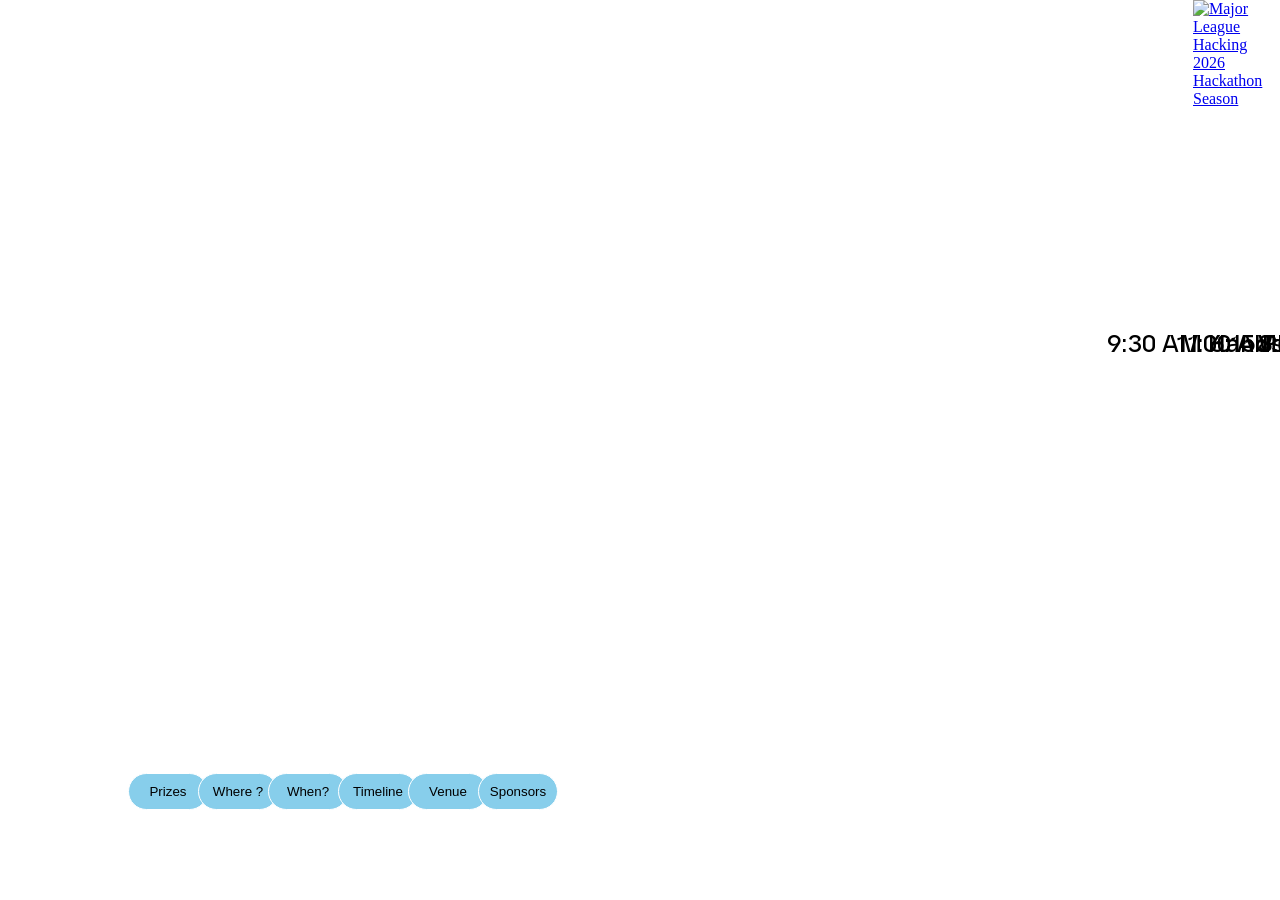
==== index.html @ 46139221 "added times" ====
<!DOCTYPE html>
<html lang="en">
<head>
    <meta charset="UTF-8">
    <meta name="viewport" content="width=device-width, initial-scale=1.0">
    <title>MLH-HackDays</title>
    <link rel="stylesheet" href="style.css">
    <script src="script.js" defer></script>
    <link rel="shortcut icon" href="https://static.mlh.io/brand-assets/logo/official/mlh-logo-color.svg?_gl=1*cd0fxx*_ga*MTg0NjUyNTQwNy4xNzgwOTAwMDUx*_ga_E5KT6TC4TK*czE3ODIxMjE1NDAkbzQkZzAkdDE3ODIxMjE1NDAkajYwJGwwJGgw" type="image/x-icon">
</head>
<body>
    <main>
        <a id="mlh-trust-badge" href="https://mlh.io/na?utm_source=na-hackathon&utm_medium=TrustBadge&utm_campaign=2026-season&utm_content=white" target="_blank"><img src="https://logged-assets.s3.amazonaws.com/trust-badge/2026/mlh-trust-badge-2026-white.svg" alt="Major
  League Hacking 2026 Hackathon Season"></a>
        <section class="hero">
            <img id="wave" draggable="false" src="https://cdn.hackclub.com/019ef092-b8a6-74cb-b68a-35da92efc331/Untitled%20design%20(46).png" alt="">
            <div>
                <img class="prize" id="prize1" draggable="false" src="https://cdn.hackclub.com/019eeedb-99a9-75cc-acb2-87827566a1e2/Untitled%20design%20(42).png" alt="">
                <img class="prize" id="prize2" draggable="false" src="https://cdn.hackclub.com/019eeee9-6aa2-7ae9-b167-2356a062b226/Untitled%20design%20(43).png" alt="">
                <img class="prize" id="prize3" draggable="false" src="https://cdn.hackclub.com/019eeefd-c16a-7abc-9abd-34010ee9027a/Untitled%20design%20(44).png" alt="">
                <img class="prize" id="prize4" draggable="false" src="https://encrypted-tbn0.gstatic.com/images?q=tbn:ANd9GcTsp3_Ul7qAlXveQR6tA0EY5-ENtXojD7MYEfL1-CY7euwfDaxRMIoM8QjL&s=10" alt="">
            </div>
            <div class="imagecont">
                <img id="gm" draggable="false" src="https://cdn.hackclub.com/019eeeb0-94a5-7683-8135-99974b6082a9/Untitled%20design%20(40).png" alt="">
                <img id="logo" draggable="false" src="https://cdn.hackclub.com/019eeeae-66c0-781a-bd4b-c4626b7a6d1d/Untitled%20design%20(39).png" alt="">
                <img id="rocket" draggable="false" src="https://cdn.hackclub.com/019eee8e-8524-74a7-8c67-bd4921bf2763/Untitled%20design%20(38).png" alt="">
            </div>
            <button id="prizee">Prizes</button>
            <img id="indiagate" draggable="false" src="https://cdn.hackclub.com/019ef064-2eaa-7acf-856e-459a50cb17a0/Untitled%20design%20(45).png" alt="">
            <button id="where">Where ?</button>
            <div id="tim">
                <img id="timel" draggable="false" src="https://cdn.hackclub.com/019f0d61-dbfe-746f-84b0-63f5151431d0/Untitled%20design%20(48).png" alt="">
                <p id="time1" >Time</p>
                <h2 id="when1">25 July</h2>
            </div>
            <H2 id="timo" >Timeline</H2>
            <img id="cam" draggable="false" src="https://cdn.hackclub.com/019f0f23-8009-72f4-b2dc-26cdacdec744/Untitled%20design%20(50).png" alt="">

            <p id="timo1" >8:00 AM	Check-in and registration</p>
            <p id="timo2" >9:00 AM	Opening ceremony</p>
            <p id="timo3" >9:30 AM	Hands-on coding session with Google Gemini tools</p>
            <p id="timo4" >11:00 AM	Team formation and problem selection</p>
            <p id="timo5" >11:30 AM	Hacking begins</p>
            <p id="timo6" >1:30 PM	Lunch break</p>
            <p id="timo7" >2:00 PM	Hacking resumes</p>
            <p id="timo8" >4:30 PM	Mentor support round</p>
            <p id="timo9" >6:00 PM	Final submissions</p>
            <p id="timo10" >6:15 PM	Project presentations and judging</p>
            <p id="timo11" >7:00 PM	Prize ceremony</p>
            <p id="timo12" >7:30 PM	Closing</p>


            <button id="when">When?</button>
            <button id="timeline">Timeline</button>
            <button id="venue">Venue</button>
            <button id="sponsors">Sponsors</button>

            
        </section>
    </main>
</body>
</html>
---- style.css ----
.hero {
    position: relative;
}
#logo {
    width:490px;
}
#mlh-trust-badge {
    position: fixed;
    top: 0;
    right: 7px;
    width: 80px;
    display: inline-block;
    animation: down 2s;
    
}

body {
    background-image: url("https://cdn.hackclub.com/019eee8a-e443-77d2-8e6f-483c98341293/Untitled%20design%20(37).png");
}

#rocket {
    width: 70px;
    rotate: 27deg;
    position: absolute;
    bottom: -13px;
    right: 10px;
    animation:move 3s infinite;

}

.imagecont {
    position:fixed;
    top: 45vh;
    transform: translateY(-50%);
    left: 15vw;
    position: relative;
    display: inline-block;
}

@keyframes move {
    0% {
        transform: translateX(30%);
    }
    50% {
        transform: translateY(40%);
    }
    100% {
        transform: translateX(30%);
    }
}

#gm {
    width: 120px;
    position: absolute;
    top: 35px;
    left: 18px;
    animation: rot 3s infinite;
    
}

@keyframes rot {
    0% {
        rotate: 0;
    }
    100% {
        rotate: 360deg;
    }
}

@keyframes down {
    0% {
        transform: translateY(-100%);
    }
    100% {
        transform: translateY(0);
    }
}

.prize {
    position: fixed;
    width: 170px;
    display: inline-block;
    user-select: none;
    touch-action: none;
    cursor: grab;
    transition: 1s;
}

.prize:active {
    cursor: grabbing;
}

#prize1 {
    top: 2px;
    right: 400px;
}
#prize2 {
    top: 21vh;
    right: 220px;
    transition: 1s;
}
#prize3 {
    top: 48vh;
    right: 220px;
    transition: 1s;
}
#prize4 {
    top: 75vh;
    right: 400px;
}
#prizee {
    position: fixed;
    left: 10%;
    bottom: 10%
}

#where {
    position: fixed;
    left: calc(10% + 70px);
    bottom: 10%
}

#when {
    position: fixed;
    left: calc(10% + 140px);
    bottom: 10%
}
#timeline {
    position: fixed;
    left: calc(10% + 210px);
    bottom: 10%
}
#venue {
    position: fixed;
    left: calc(10% + 280px);
    bottom: 10%
}
#sponsors {
    position: fixed;
    left: calc(10% + 350px);
    bottom: 10%
}


button {
    padding: 10px;
    border-radius: 20px;
    width: 80px;
    background-color: skyblue;
    border: 1px solid rgb(255, 255, 255);
}
button:hover {
    cursor:pointer;
    background-color: white;
    border: 0.00001px solid rgb(209, 209, 209);
    color: black;
}




#prize2.right {
    right: 2vw;
}
#prize3.right {
    right: 2vw;
}
#prize1.rig1 {
    right: 15vw
}
#prize4.rig1 {
    right: 15vw
}


#indiagate {
    width: 300px;
    position: fixed;
    right: -20vw;
    top: 23vh;
    transition: 1s;
}

#indiagate.add {
    right:20vw
}

@keyframes aniir {
    0% {
        position: fixed;
        right: 20vw;
        top: 23vh;
    }
    100% {
        position: fixed;
        right: -20vw;
        top: 23vh;
    }
}



#wave {
    position: fixed;
    top: 0;
    left: 0;
    animation: waveani 2s;
}

@keyframes waveani {
    0% {
        position: fixed;
        top: -20vh;
        left: -20vw;   
    }
    100% {
        position: fixed;
        top: 0;
        left: 0;   
    }
}

@keyframes newwaveani {
    0% {
        position: fixed;
        top: 0;
        left: 0;    
    }
    50% {
        position: fixed;
        top: -20vh;
        left: -20vw;    
    }
    100% {
        position: fixed;
        top: 0;
        left: 0; 
    }
}

.wavenew {
    animation: newwaveani 2s;
}

#timel{
    width: 300px;
    position: fixed;
    right: -25vw;
    top: 23vh;
    transition: 1s;
}

#timel.show {
    right: 20vw;
}
#time1{
    position: fixed;
    right: calc(-25vw + 140px);
    top: calc(23vh + 130px);
    transform: translateX(50%);
    
    transition: 1s;
}

#time1.show {
    right: calc(20vw + 140px);
    top: calc(23vh + 145px);
}
        @font-face {
        font-family: safiro;
        src: url(assets/safiro-medium-webfont.ttf)format("truetype");
        font-display: swap
    }

    p {
        font-family: safiro,safiro Fallback;
        user-select: none;
       font-size: 25px;
        margin-bottom: 0;
        color: black;
       
    }
    @font-face {
        font-family: safiro1;
        src: url(assets/safiro-medium-webfont.ttf)format("truetype");
        font-display: swap
    }
    h2 {
        font-family: safiro1,safiro Fallback;
        user-select: none;
       font-size: 50px;
        margin-bottom: 0;
        color: black;
        font-weight: 800;

       
    }
#when1{
    position: fixed;
    right: calc(-25vw + 140px);
    top: calc(23vh + 100px);
    transform: translateX(50%);
    
    transition: 1s;
}

#when1.show {
    right: calc(20vw + 140px);
    top: calc(23vh + 60px);
}

#timo{
    position: fixed;
    right: calc(-25vw + 140px);
    top: calc(23vh + 100px);
    transform: translateX(50%);
    
    transition: 1s;
}

#timo.show {
    right: calc(20vw + 140px);
    top: calc(7vh);
}

#prize2.dis {
    right: calc(-25vw + 140px);
}
#prize3.dis {
    right: calc(-25vw + 140px);
}
#prize1.dis {
    right: calc(-25vw + 140px);
}
#prize4.dis {
    right: calc(-25vw + 140px);
}

#cam{
    position: fixed;
    right: calc(-25vw + 140px);
    top: calc(23vh + 130px);
    transform: translateX(50%);
    width: 70px;
    transition: 1s;
}

#cam.show {
    right: calc(20vw + 230px);
    top: calc(13vh);
    rotate: -45deg;
}
#timo1 {
    position: fixed;
    right: calc(-25vw + 140px);
    top: calc(23vh + 100px);
    transform: translateX(50%);
    
    transition: 1s;
}
#timo1.show {
    right: calc(20vw + 140px);
    top: calc(20vh);

}
#timo2 {
    position: fixed;
    right: calc(-25vw + 140px);
    top: calc(23vh + 100px);
    transform: translateX(50%);
    
    transition: 1s;
}
#timo2.show {
    right: calc(20vw + 140px);
    top: calc(20vh);

}
#timo3 {
    position: fixed;
    right: calc(-25vw + 140px);
    top: calc(23vh + 100px);
    transform: translateX(50%);
    
    transition: 1s;
}
#timo3.show {
    right: calc(20vw + 140px);
    top: calc(20vh);

}
#timo4 {
    position: fixed;
    right: calc(-25vw + 140px);
    top: calc(23vh + 100px);
    transform: translateX(50%);
    
    transition: 1s;
}
#timo4.show {
    right: calc(20vw + 140px);
    top: calc(20vh);

}
#timo5 {
    position: fixed;
    right: calc(-25vw + 140px);
    top: calc(23vh + 100px);
    transform: translateX(50%);
    
    transition: 1s;
}
#timo5.show {
    right: calc(20vw + 140px);
    top: calc(20vh);

}
#timo6 {
    position: fixed;
    right: calc(-25vw + 140px);
    top: calc(23vh + 100px);
    transform: translateX(50%);
    
    transition: 1s;
}
#timo6.show {
    right: calc(20vw + 140px);
    top: calc(20vh);

}
#timo7 {
    position: fixed;
    right: calc(-25vw + 140px);
    top: calc(23vh + 100px);
    transform: translateX(50%);
    
    transition: 1s;
}
#timo7.show {
    right: calc(20vw + 140px);
    top: calc(20vh);

}
#timo8 {
    position: fixed;
    right: calc(-25vw + 140px);
    top: calc(23vh + 100px);
    transform: translateX(50%);
    
    transition: 1s;
}
#timo8.show {
    right: calc(20vw + 140px);
    top: calc(20vh);

}
#timo9 {
    position: fixed;
    right: calc(-25vw + 140px);
    top: calc(23vh + 100px);
    transform: translateX(50%);
    
    transition: 1s;
}
#timo9.show {
    right: calc(20vw + 140px);
    top: calc(20vh);

}
#timo10 {
    position: fixed;
    right: calc(-25vw + 140px);
    top: calc(23vh + 100px);
    transform: translateX(50%);
    
    transition: 1s;
}
#timo10.show {
    right: calc(20vw + 140px);
    top: calc(20vh);

}
#timo11 {
    position: fixed;
    right: calc(-25vw + 140px);
    top: calc(23vh + 100px);
    transform: translateX(50%);
    
    transition: 1s;
}
#timo11.show {
    right: calc(20vw + 140px);
    top: calc(20vh);

}
#timo12 {
    position: fixed;
    right: calc(-25vw + 140px);
    top: calc(23vh + 100px);
    transform: translateX(50%);
    
    transition: 1s;
}
#timo12.show {
    right: calc(20vw + 140px);
    top: calc(20vh);

}
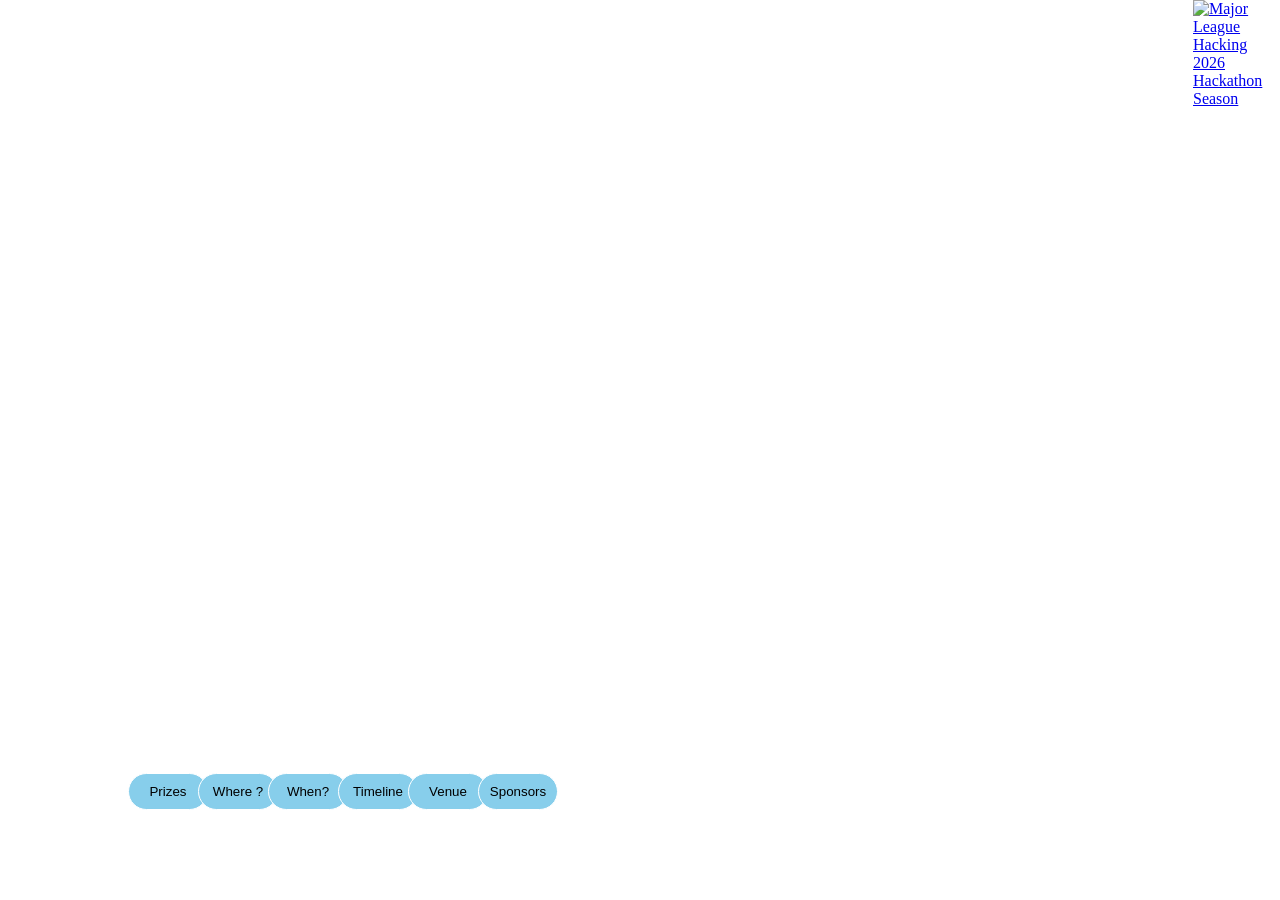
==== commit 62576e33: "centered timeline" ====
--- a/index.html
+++ b/index.html
@@ -38,14 +38,14 @@
 
             <p id="timo1" >8:00 AM	Check-in and registration</p>
             <p id="timo2" >9:00 AM	Opening ceremony</p>
-            <p id="timo3" >9:30 AM	Hands-on coding session with Google Gemini tools</p>
-            <p id="timo4" >11:00 AM	Team formation and problem selection</p>
+            <p id="timo3" >9:30 AM	Hands-on Google Gemini tools</p>
+            <p id="timo4" >11:00 AM	Team formation</p>
             <p id="timo5" >11:30 AM	Hacking begins</p>
             <p id="timo6" >1:30 PM	Lunch break</p>
             <p id="timo7" >2:00 PM	Hacking resumes</p>
             <p id="timo8" >4:30 PM	Mentor support round</p>
             <p id="timo9" >6:00 PM	Final submissions</p>
-            <p id="timo10" >6:15 PM	Project presentations and judging</p>
+            <p id="timo10" >6:15 PM	Project presentations</p>
             <p id="timo11" >7:00 PM	Prize ceremony</p>
             <p id="timo12" >7:30 PM	Closing</p>
 
--- a/style.css
+++ b/style.css
@@ -319,7 +319,7 @@
 }
 
 #timo.show {
-    right: calc(20vw + 140px);
+    right: calc(15vw + 140px);
     top: calc(7vh);
 }
 
@@ -346,163 +346,163 @@
 }
 
 #cam.show {
-    right: calc(20vw + 230px);
+    right: calc(15vw + 230px);
     top: calc(13vh);
     rotate: -45deg;
 }
 #timo1 {
     position: fixed;
-    right: calc(-25vw + 140px);
+    right: calc(-40vw + 140px);
     top: calc(23vh + 100px);
     transform: translateX(50%);
     
     transition: 1s;
 }
 #timo1.show {
-    right: calc(20vw + 140px);
+    right: calc(15vw + 140px);
     top: calc(20vh);
 
 }
 #timo2 {
     position: fixed;
-    right: calc(-25vw + 140px);
+    right: calc(-40vw + 140px);
     top: calc(23vh + 100px);
     transform: translateX(50%);
     
     transition: 1s;
 }
 #timo2.show {
-    right: calc(20vw + 140px);
-    top: calc(20vh);
+    right: calc(15vw + 140px);
+    top: calc(25vh);
 
 }
 #timo3 {
     position: fixed;
-    right: calc(-25vw + 140px);
+    right: calc(-40vw + 140px);
     top: calc(23vh + 100px);
     transform: translateX(50%);
     
     transition: 1s;
 }
 #timo3.show {
-    right: calc(20vw + 140px);
-    top: calc(20vh);
+    right: calc(15vw + 140px);
+    top: calc(30vh);
 
 }
 #timo4 {
     position: fixed;
-    right: calc(-25vw + 140px);
+    right: calc(-40vw + 140px);
     top: calc(23vh + 100px);
     transform: translateX(50%);
     
     transition: 1s;
 }
 #timo4.show {
-    right: calc(20vw + 140px);
-    top: calc(20vh);
+    right: calc(15vw + 140px);
+    top: calc(35vh);
 
 }
 #timo5 {
     position: fixed;
-    right: calc(-25vw + 140px);
+    right: calc(-40vw + 140px);
     top: calc(23vh + 100px);
     transform: translateX(50%);
     
     transition: 1s;
 }
 #timo5.show {
-    right: calc(20vw + 140px);
-    top: calc(20vh);
+    right: calc(15vw + 140px);
+    top: calc(40vh);
 
 }
 #timo6 {
     position: fixed;
-    right: calc(-25vw + 140px);
+    right: calc(-40vw + 140px);
     top: calc(23vh + 100px);
     transform: translateX(50%);
     
     transition: 1s;
 }
 #timo6.show {
-    right: calc(20vw + 140px);
-    top: calc(20vh);
+    right: calc(15vw + 140px);
+    top: calc(45vh);
 
 }
 #timo7 {
     position: fixed;
-    right: calc(-25vw + 140px);
+    right: calc(-40vw + 140px);
     top: calc(23vh + 100px);
     transform: translateX(50%);
     
     transition: 1s;
 }
 #timo7.show {
-    right: calc(20vw + 140px);
-    top: calc(20vh);
+    right: calc(15vw + 140px);
+    top: calc(50vh);
 
 }
 #timo8 {
     position: fixed;
-    right: calc(-25vw + 140px);
+    right: calc(-40vw + 140px);
     top: calc(23vh + 100px);
     transform: translateX(50%);
     
     transition: 1s;
 }
 #timo8.show {
-    right: calc(20vw + 140px);
-    top: calc(20vh);
+    right: calc(15vw + 140px);
+    top: calc(55vh);
 
 }
 #timo9 {
     position: fixed;
-    right: calc(-25vw + 140px);
+    right: calc(-40vw + 140px);
     top: calc(23vh + 100px);
     transform: translateX(50%);
     
     transition: 1s;
 }
 #timo9.show {
-    right: calc(20vw + 140px);
-    top: calc(20vh);
+    right: calc(15vw + 140px);
+    top: calc(60vh);
 
 }
 #timo10 {
     position: fixed;
-    right: calc(-25vw + 140px);
+    right: calc(-40vw + 140px);
     top: calc(23vh + 100px);
     transform: translateX(50%);
     
     transition: 1s;
 }
 #timo10.show {
-    right: calc(20vw + 140px);
-    top: calc(20vh);
+    right: calc(15vw + 140px);
+    top: calc(65vh);
 
 }
 #timo11 {
     position: fixed;
-    right: calc(-25vw + 140px);
+    right: calc(-40vw + 140px);
     top: calc(23vh + 100px);
     transform: translateX(50%);
     
     transition: 1s;
 }
 #timo11.show {
-    right: calc(20vw + 140px);
-    top: calc(20vh);
+    right: calc(15vw + 140px);
+    top: calc(70vh);
 
 }
 #timo12 {
     position: fixed;
-    right: calc(-25vw + 140px);
+    right: calc(-40vw + 140px);
     top: calc(23vh + 100px);
     transform: translateX(50%);
     
     transition: 1s;
 }
 #timo12.show {
-    right: calc(20vw + 140px);
-    top: calc(20vh);
+    right: calc(15vw + 140px);
+    top: calc(75vh);
 
 }
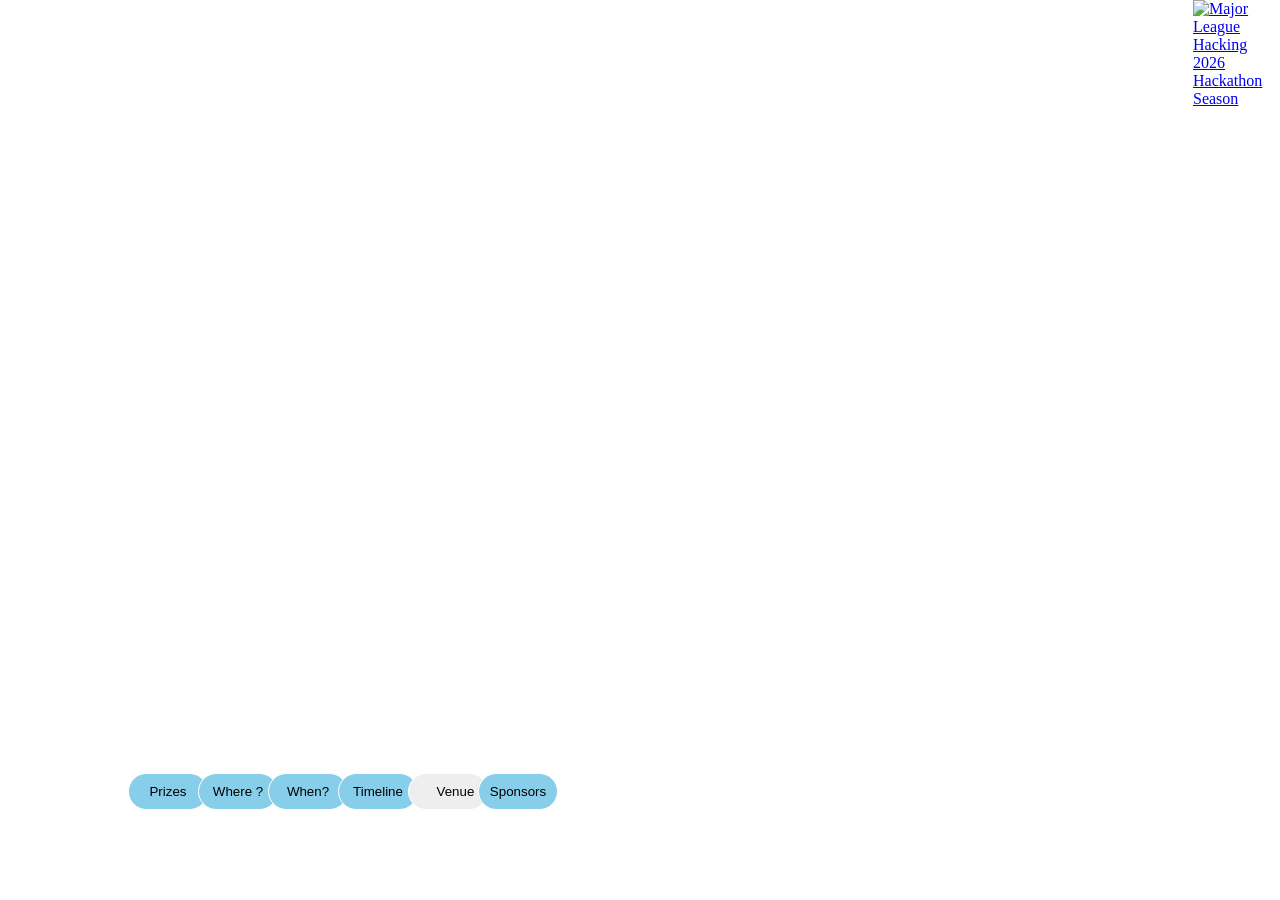
==== commit fffb28af: "added sponsorship images" ====
--- a/index.html
+++ b/index.html
@@ -9,31 +9,8 @@
     <link rel="shortcut icon" href="https://static.mlh.io/brand-assets/logo/official/mlh-logo-color.svg?_gl=1*cd0fxx*_ga*MTg0NjUyNTQwNy4xNzgwOTAwMDUx*_ga_E5KT6TC4TK*czE3ODIxMjE1NDAkbzQkZzAkdDE3ODIxMjE1NDAkajYwJGwwJGgw" type="image/x-icon">
 </head>
 <body>
-    <main>
-        <a id="mlh-trust-badge" href="https://mlh.io/na?utm_source=na-hackathon&utm_medium=TrustBadge&utm_campaign=2026-season&utm_content=white" target="_blank"><img src="https://logged-assets.s3.amazonaws.com/trust-badge/2026/mlh-trust-badge-2026-white.svg" alt="Major
-  League Hacking 2026 Hackathon Season"></a>
-        <section class="hero">
-            <img id="wave" draggable="false" src="https://cdn.hackclub.com/019ef092-b8a6-74cb-b68a-35da92efc331/Untitled%20design%20(46).png" alt="">
-            <div>
-                <img class="prize" id="prize1" draggable="false" src="https://cdn.hackclub.com/019eeedb-99a9-75cc-acb2-87827566a1e2/Untitled%20design%20(42).png" alt="">
-                <img class="prize" id="prize2" draggable="false" src="https://cdn.hackclub.com/019eeee9-6aa2-7ae9-b167-2356a062b226/Untitled%20design%20(43).png" alt="">
-                <img class="prize" id="prize3" draggable="false" src="https://cdn.hackclub.com/019eeefd-c16a-7abc-9abd-34010ee9027a/Untitled%20design%20(44).png" alt="">
-                <img class="prize" id="prize4" draggable="false" src="https://encrypted-tbn0.gstatic.com/images?q=tbn:ANd9GcTsp3_Ul7qAlXveQR6tA0EY5-ENtXojD7MYEfL1-CY7euwfDaxRMIoM8QjL&s=10" alt="">
-            </div>
-            <div class="imagecont">
-                <img id="gm" draggable="false" src="https://cdn.hackclub.com/019eeeb0-94a5-7683-8135-99974b6082a9/Untitled%20design%20(40).png" alt="">
-                <img id="logo" draggable="false" src="https://cdn.hackclub.com/019eeeae-66c0-781a-bd4b-c4626b7a6d1d/Untitled%20design%20(39).png" alt="">
-                <img id="rocket" draggable="false" src="https://cdn.hackclub.com/019eee8e-8524-74a7-8c67-bd4921bf2763/Untitled%20design%20(38).png" alt="">
-            </div>
-            <button id="prizee">Prizes</button>
-            <img id="indiagate" draggable="false" src="https://cdn.hackclub.com/019ef064-2eaa-7acf-856e-459a50cb17a0/Untitled%20design%20(45).png" alt="">
-            <button id="where">Where ?</button>
-            <div id="tim">
-                <img id="timel" draggable="false" src="https://cdn.hackclub.com/019f0d61-dbfe-746f-84b0-63f5151431d0/Untitled%20design%20(48).png" alt="">
-                <p id="time1" >Time</p>
-                <h2 id="when1">25 July</h2>
-            </div>
-            <H2 id="timo" >Timeline</H2>
+    <div id="container" >
+                <H2 id="timo" >Timeline</H2>
             <img id="cam" draggable="false" src="https://cdn.hackclub.com/019f0f23-8009-72f4-b2dc-26cdacdec744/Untitled%20design%20(50).png" alt="">
 
             <p id="timo1" >8:00 AM	Check-in and registration</p>
@@ -48,14 +25,45 @@
             <p id="timo10" >6:15 PM	Project presentations</p>
             <p id="timo11" >7:00 PM	Prize ceremony</p>
             <p id="timo12" >7:30 PM	Closing</p>
-
+            
+            </div>
+    <main>
+        <a id="mlh-trust-badge" href="https://mlh.io/na?utm_source=na-hackathon&utm_medium=TrustBadge&utm_campaign=2026-season&utm_content=white" target="_blank"><img src="https://logged-assets.s3.amazonaws.com/trust-badge/2026/mlh-trust-badge-2026-white.svg" alt="Major
+  League Hacking 2026 Hackathon Season"></a>
+        <section class="hero">
+            <img id="wave" draggable="false" src="https://cdn.hackclub.com/019ef092-b8a6-74cb-b68a-35da92efc331/Untitled%20design%20(46).png" alt="">
+            <div>
+                <img class="prize" id="prize1" draggable="false" src="https://cdn.hackclub.com/019eeedb-99a9-75cc-acb2-87827566a1e2/Untitled%20design%20(42).png" alt="">
+                <img class="prize" id="prize2" draggable="false" src="https://cdn.hackclub.com/019eeee9-6aa2-7ae9-b167-2356a062b226/Untitled%20design%20(43).png" alt="">
+                <img class="prize" id="prize3" draggable="false" src="https://cdn.hackclub.com/019eeefd-c16a-7abc-9abd-34010ee9027a/Untitled%20design%20(44).png" alt="">
+                <img class="prize" id="prize4" draggable="false" src="https://encrypted-tbn0.gstatic.com/images?q=tbn:ANd9GcTsp3_Ul7qAlXveQR6tA0EY5-ENtXojD7MYEfL1-CY7euwfDaxRMIoM8QjL&s=10" alt="">
+            </div>
+            <div class="imagecont">
+                <img id="gm" draggable="false" src="https://cdn.hackclub.com/019eeeb0-94a5-7683-8135-99974b6082a9/Untitled%20design%20(40).png" alt="">
+                <img id="logo" draggable="false" src="https://cdn.hackclub.com/019f2399-c62f-7247-80e5-91ad5db47136/Untitled%20design%20(71).png" alt="">
+                <img id="rocket" draggable="false" src="https://cdn.hackclub.com/019eee8e-8524-74a7-8c67-bd4921bf2763/Untitled%20design%20(38).png" alt="">
+            </div>
+            <button id="prizee">Prizes</button>
+            <img id="indiagate" draggable="false" src="https://cdn.hackclub.com/019ef064-2eaa-7acf-856e-459a50cb17a0/Untitled%20design%20(45).png" alt="">
+            <button id="where">Where ?</button>
+            <div id="tim">
+                <img id="timel" draggable="false" src="https://cdn.hackclub.com/019f0d61-dbfe-746f-84b0-63f5151431d0/Untitled%20design%20(48).png" alt="">
+                <p id="time1" >Time</p>
+                <h2 id="when1">25 July</h2>
+            </div>
+            <div>
+                <a id="spon1" href=""><img src="https://cdn.hackclub.com/019f23aa-58f0-778e-b4d5-b108d7e51995/Untitled%20design%20(75).png" alt=""></a>
+                <a id="spon2" href=""><img src="https://cdn.hackclub.com/019f23af-f2b3-74a6-a704-25cddbd864e2/Untitled%20design%20(74).png" alt=""></a>
+                <a id="spon3" href=""><img src="https://cdn.hackclub.com/019f23b1-0a78-7ecb-872f-76123890d0c8/Untitled%20design%20(73).png" alt=""></a>
+                <a id="spon4" href=""><img src="https://cdn.hackclub.com/019f23bd-4899-773a-ab8c-13eb3279e364/Untitled%20design%20(76).png" alt=""></a>
+            </div>
 
             <button id="when">When?</button>
             <button id="timeline">Timeline</button>
-            <button id="venue">Venue</button>
+            <button id="venue">&nbsp&nbsp&nbsp&nbspVenue</button>
             <button id="sponsors">Sponsors</button>
 
-            
+
         </section>
     </main>
 </body>
--- a/style.css
+++ b/style.css
@@ -311,16 +311,16 @@
 
 #timo{
     position: fixed;
-    right: calc(-25vw + 140px);
-    top: calc(23vh + 100px);
-    transform: translateX(50%);
-    
+    right: calc(-30vw + 140px);
+    top: calc(5vh);
+    transform: translateX(50%);
+    rotate: 3deg;
     transition: 1s;
 }
 
 #timo.show {
-    right: calc(15vw + 140px);
-    top: calc(7vh);
+    right: calc(15vw + 100px);
+    top: calc(5vh);
 }
 
 #prize2.dis {
@@ -337,172 +337,259 @@
 }
 
 #cam{
-    position: fixed;
-    right: calc(-25vw + 140px);
-    top: calc(23vh + 130px);
-    transform: translateX(50%);
-    width: 70px;
-    transition: 1s;
+    position: absolute;
+    left: calc(130vw + 230px);
+    top: calc(13vh);
+    width: 140px;
+    transition: 1s;
+    rotate: -45deg;
 }
 
 #cam.show {
-    right: calc(15vw + 230px);
-    top: calc(13vh);
-    rotate: -45deg;
+    left: 3%;
+    top: 0%;
+    rotate: -40deg;
+    animation: ribbon 2s ease-in-out infinite alternate;
+}
+@keyframes ribbon {
+    0% {
+        rotate: -40deg;
+        
+    }
+    100% {
+        rotate: -50deg;
+    }
 }
 #timo1 {
     position: fixed;
+    right: calc(-35vw + 140px);
+    top: calc(19vh);
+    transform: translateX(50%);
+    
+    transition: 1s;
+}
+#timo1.show {
+    right: calc(15vw + 140px);
+    top: calc(19vh);
+
+}
+#timo2 {
+    position: fixed;
     right: calc(-40vw + 140px);
-    top: calc(23vh + 100px);
-    transform: translateX(50%);
-    
-    transition: 1s;
-}
-#timo1.show {
-    right: calc(15vw + 140px);
-    top: calc(20vh);
-
-}
-#timo2 {
-    position: fixed;
-    right: calc(-40vw + 140px);
-    top: calc(23vh + 100px);
+    top: calc(24vh);
     transform: translateX(50%);
     
     transition: 1s;
 }
 #timo2.show {
     right: calc(15vw + 140px);
-    top: calc(25vh);
+    top: calc(24vh);
 
 }
 #timo3 {
     position: fixed;
-    right: calc(-40vw + 140px);
-    top: calc(23vh + 100px);
+    right: calc(-45vw + 140px);
+    top: calc(29vh);
     transform: translateX(50%);
     
     transition: 1s;
 }
 #timo3.show {
     right: calc(15vw + 140px);
-    top: calc(30vh);
+    top: calc(29vh);
 
 }
 #timo4 {
     position: fixed;
-    right: calc(-40vw + 140px);
-    top: calc(23vh + 100px);
+    right: calc(-50vw + 140px);
+    top: calc(34vh);
     transform: translateX(50%);
     
     transition: 1s;
 }
 #timo4.show {
     right: calc(15vw + 140px);
-    top: calc(35vh);
+    top: calc(34vh);
 
 }
 #timo5 {
     position: fixed;
-    right: calc(-40vw + 140px);
-    top: calc(23vh + 100px);
+    right: calc(-55vw + 140px);
+    top: calc(39vh);
     transform: translateX(50%);
     
     transition: 1s;
 }
 #timo5.show {
     right: calc(15vw + 140px);
-    top: calc(40vh);
+    top: calc(39vh);
 
 }
 #timo6 {
     position: fixed;
-    right: calc(-40vw + 140px);
-    top: calc(23vh + 100px);
+    right: calc(-60vw + 140px);
+    top: calc(44vh);
     transform: translateX(50%);
     
     transition: 1s;
 }
 #timo6.show {
     right: calc(15vw + 140px);
-    top: calc(45vh);
+    top: calc(44vh);
 
 }
 #timo7 {
     position: fixed;
-    right: calc(-40vw + 140px);
-    top: calc(23vh + 100px);
+    right: calc(-65vw + 140px);
+    top: calc(49vh);
     transform: translateX(50%);
     
     transition: 1s;
 }
 #timo7.show {
     right: calc(15vw + 140px);
-    top: calc(50vh);
+    top: calc(49vh);
 
 }
 #timo8 {
     position: fixed;
-    right: calc(-40vw + 140px);
-    top: calc(23vh + 100px);
+    right: calc(-70vw + 140px);
+    top: calc(54vh);
     transform: translateX(50%);
     
     transition: 1s;
 }
 #timo8.show {
     right: calc(15vw + 140px);
-    top: calc(55vh);
+    top: calc(54vh);
 
 }
 #timo9 {
     position: fixed;
-    right: calc(-40vw + 140px);
-    top: calc(23vh + 100px);
+    right: calc(-75vw + 140px);
+    top: calc(59vh);
     transform: translateX(50%);
     
     transition: 1s;
 }
 #timo9.show {
     right: calc(15vw + 140px);
-    top: calc(60vh);
+    top: calc(59vh);
 
 }
 #timo10 {
     position: fixed;
-    right: calc(-40vw + 140px);
-    top: calc(23vh + 100px);
+    right: calc(-80vw + 140px);
+    top: calc(64vh);
     transform: translateX(50%);
     
     transition: 1s;
 }
 #timo10.show {
     right: calc(15vw + 140px);
-    top: calc(65vh);
+    top: calc(64vh);
 
 }
 #timo11 {
     position: fixed;
-    right: calc(-40vw + 140px);
-    top: calc(23vh + 100px);
+    right: calc(-85vw + 140px);
+    top: calc(69vh);
     transform: translateX(50%);
     
     transition: 1s;
 }
 #timo11.show {
     right: calc(15vw + 140px);
-    top: calc(70vh);
+    top: calc(69vh);
 
 }
 #timo12 {
     position: fixed;
-    right: calc(-40vw + 140px);
-    top: calc(23vh + 100px);
+    right: calc(-90vw + 140px);
+    top: calc(74vh);
     transform: translateX(50%);
     
     transition: 1s;
 }
 #timo12.show {
     right: calc(15vw + 140px);
-    top: calc(75vh);
-
-}+    top: calc(74vh);
+
+}
+#timo1,
+#timo2,
+#timo3,
+#timo4,
+#timo5,
+#timo6,
+#timo7,
+#timo8,
+#timo9,
+#timo10,
+#timo11,
+#timo12 {
+    font-size: 20px;
+    
+    rotate: 2deg;
+}
+
+#container{
+    position: fixed;
+    top: 10vh;
+    right: -736px;
+    height: 75vh;
+    width:44vw;
+    transition: 1s;
+    background-image: url("https://cdn.hackclub.com/019f22ae-9ea6-773d-b429-65770937f6f3/Untitled%20design%20(68).png");
+    background-size:contain;
+    background-repeat: no-repeat;
+    background-position: center;
+    border-radius: 30px;
+}
+
+#container.show{
+    
+    right: 8vh;
+    height: 75vh;
+    width: 44vw;
+}
+
+#venue {
+    background-color: rgb(238, 238, 238);
+    background-image: url("https://cdn.hackclub.com/019f23a2-c942-7275-b062-b4dc27bbbb1f/Untitled%20design%20(72).png");
+    background-size: 20px;
+    background-repeat: no-repeat;
+    background-position:5px;
+}
+#spon1 img {
+    position: fixed;
+    top: 20vh;
+    right: 30vw;
+    width: 120px;
+    rotate: 3deg;
+    transition: 1s;
+}
+#spon2 img{
+    position: fixed;
+    top: 20vh;
+    right: 15vw;
+    width: 120px;
+    rotate: 3deg;
+    transition: 1s;
+}
+#spon3 img{
+    position: fixed;
+    top: 40vh;
+    right: 30vw;
+    width: 120px;
+    rotate: 3deg;
+    transition: 1s;
+}
+#spon4 img{
+    position: fixed;
+    top: 40vh;
+    right: 15vw;
+    width: 120px;
+    rotate: 3deg;
+    transition: 1s;
+}
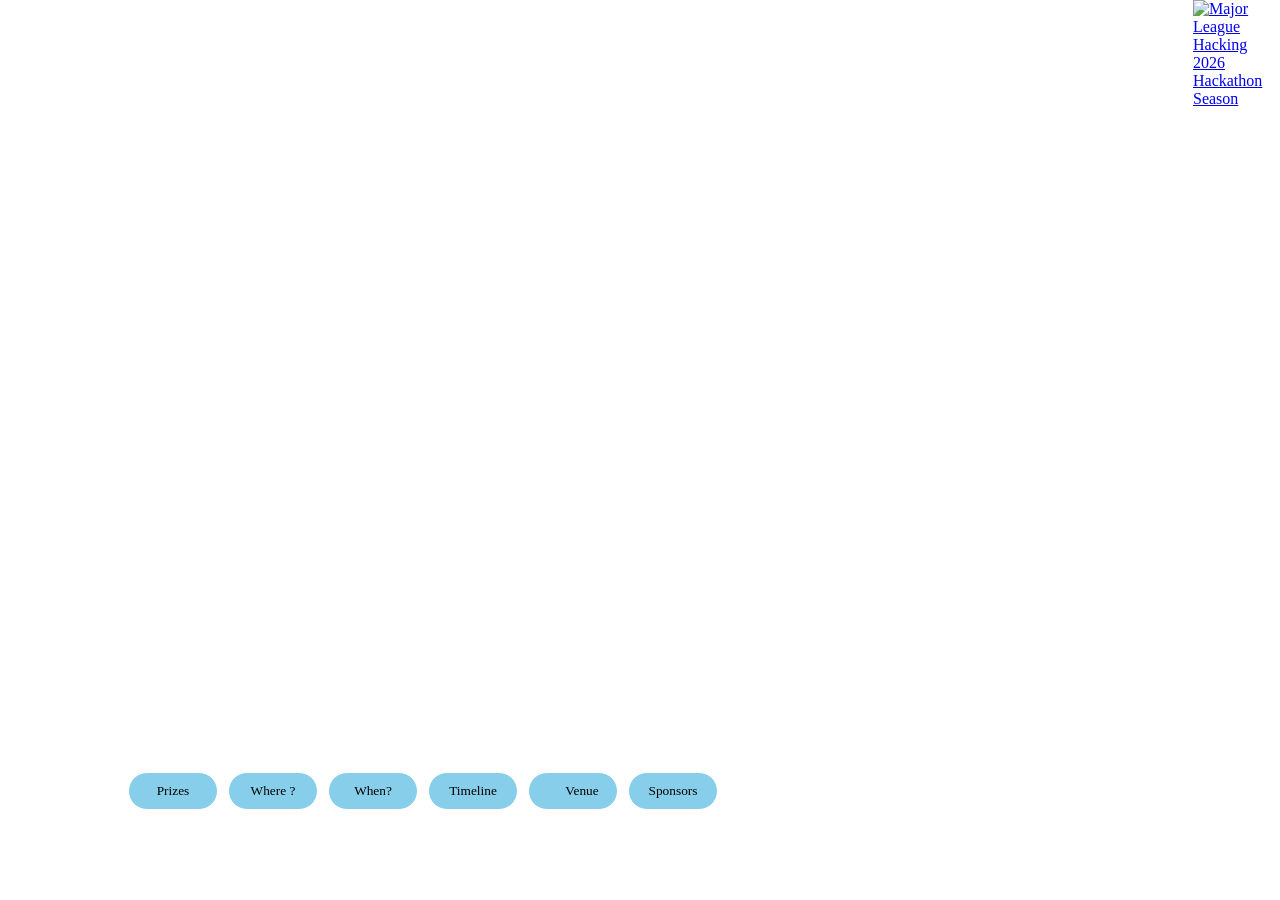
==== commit 51e4db36: "feat: implement responsive design for desktop and mobile - Refactored layout to use fluid units (vw," ====
--- a/index.html
+++ b/index.html
@@ -9,24 +9,43 @@
     <link rel="shortcut icon" href="https://static.mlh.io/brand-assets/logo/official/mlh-logo-color.svg?_gl=1*cd0fxx*_ga*MTg0NjUyNTQwNy4xNzgwOTAwMDUx*_ga_E5KT6TC4TK*czE3ODIxMjE1NDAkbzQkZzAkdDE3ODIxMjE1NDAkajYwJGwwJGgw" type="image/x-icon">
 </head>
 <body>
-    <div id="container" >
-                <H2 id="timo" >Timeline</H2>
-            <img id="cam" draggable="false" src="https://cdn.hackclub.com/019f0f23-8009-72f4-b2dc-26cdacdec744/Untitled%20design%20(50).png" alt="">
+    <div id="container">
+        <h2 id="timo">Timeline</h2>
 
-            <p id="timo1" >8:00 AM	Check-in and registration</p>
-            <p id="timo2" >9:00 AM	Opening ceremony</p>
-            <p id="timo3" >9:30 AM	Hands-on Google Gemini tools</p>
-            <p id="timo4" >11:00 AM	Team formation</p>
-            <p id="timo5" >11:30 AM	Hacking begins</p>
-            <p id="timo6" >1:30 PM	Lunch break</p>
-            <p id="timo7" >2:00 PM	Hacking resumes</p>
-            <p id="timo8" >4:30 PM	Mentor support round</p>
-            <p id="timo9" >6:00 PM	Final submissions</p>
-            <p id="timo10" >6:15 PM	Project presentations</p>
-            <p id="timo11" >7:00 PM	Prize ceremony</p>
-            <p id="timo12" >7:30 PM	Closing</p>
-            
-            </div>
+        <img id="cam" draggable="false"
+            src="https://cdn.hackclub.com/019f0f23-8009-72f4-b2dc-26cdacdec744/Untitled%20design%20(50).png" alt="">
+
+        <div id="timeline-content">
+            <p id="timo1">8:00 AM Check-in and registration</p>
+            <p id="timo2">9:00 AM Opening ceremony</p>
+            <p id="timo3">9:30 AM Hands-on Google Gemini tools</p>
+            <p id="timo4">11:00 AM Team formation</p>
+            <p id="timo5">11:30 AM Hacking begins</p>
+            <p id="timo6">1:30 PM Lunch break</p>
+            <p id="timo7">2:00 PM Hacking resumes</p>
+            <p id="timo8">4:30 PM Mentor support round</p>
+            <p id="timo9">6:00 PM Final submissions</p>
+            <p id="timo10">6:15 PM Project presentations</p>
+            <p id="timo11">7:00 PM Prize ceremony</p>
+            <p id="timo12">7:30 PM Closing</p>
+        </div>
+
+        <div id="sponimg">
+            <a id="spon1" class="sponsor-link" href=""><img
+                    src="https://cdn.hackclub.com/019f23aa-58f0-778e-b4d5-b108d7e51995/Untitled%20design%20(75).png"
+                    alt=""></a>
+            <a id="spon2" class="sponsor-link" href=""><img
+                    src="https://cdn.hackclub.com/019f23af-f2b3-74a6-a704-25cddbd864e2/Untitled%20design%20(74).png"
+                    alt=""></a>
+            <a id="spon3" class="sponsor-link" href=""><img
+                    src="https://cdn.hackclub.com/019f23b1-0a78-7ecb-872f-76123890d0c8/Untitled%20design%20(73).png"
+                    alt=""></a>
+            <a id="spon4" class="sponsor-link" href=""><img
+                    src="https://cdn.hackclub.com/019f23bd-4899-773a-ab8c-13eb3279e364/Untitled%20design%20(76).png"
+                    alt=""></a>
+        </div>
+
+    </div>
     <main>
         <a id="mlh-trust-badge" href="https://mlh.io/na?utm_source=na-hackathon&utm_medium=TrustBadge&utm_campaign=2026-season&utm_content=white" target="_blank"><img src="https://logged-assets.s3.amazonaws.com/trust-badge/2026/mlh-trust-badge-2026-white.svg" alt="Major
   League Hacking 2026 Hackathon Season"></a>
@@ -43,25 +62,20 @@
                 <img id="logo" draggable="false" src="https://cdn.hackclub.com/019f2399-c62f-7247-80e5-91ad5db47136/Untitled%20design%20(71).png" alt="">
                 <img id="rocket" draggable="false" src="https://cdn.hackclub.com/019eee8e-8524-74a7-8c67-bd4921bf2763/Untitled%20design%20(38).png" alt="">
             </div>
-            <button id="prizee">Prizes</button>
             <img id="indiagate" draggable="false" src="https://cdn.hackclub.com/019ef064-2eaa-7acf-856e-459a50cb17a0/Untitled%20design%20(45).png" alt="">
-            <button id="where">Where ?</button>
             <div id="tim">
                 <img id="timel" draggable="false" src="https://cdn.hackclub.com/019f0d61-dbfe-746f-84b0-63f5151431d0/Untitled%20design%20(48).png" alt="">
                 <p id="time1" >Time</p>
                 <h2 id="when1">25 July</h2>
             </div>
-            <div>
-                <a id="spon1" href=""><img src="https://cdn.hackclub.com/019f23aa-58f0-778e-b4d5-b108d7e51995/Untitled%20design%20(75).png" alt=""></a>
-                <a id="spon2" href=""><img src="https://cdn.hackclub.com/019f23af-f2b3-74a6-a704-25cddbd864e2/Untitled%20design%20(74).png" alt=""></a>
-                <a id="spon3" href=""><img src="https://cdn.hackclub.com/019f23b1-0a78-7ecb-872f-76123890d0c8/Untitled%20design%20(73).png" alt=""></a>
-                <a id="spon4" href=""><img src="https://cdn.hackclub.com/019f23bd-4899-773a-ab8c-13eb3279e364/Untitled%20design%20(76).png" alt=""></a>
+            <div class="nav-container">
+                <button id="prizee" class="nav-btn">Prizes</button>
+                <button id="where" class="nav-btn">Where ?</button>
+                <button id="when" class="nav-btn">When?</button>
+                <button id="timeline" class="nav-btn">Timeline</button>
+                <button id="venue" class="nav-btn">Venue</button>
+                <button id="sponsors" class="nav-btn">Sponsors</button>
             </div>
-
-            <button id="when">When?</button>
-            <button id="timeline">Timeline</button>
-            <button id="venue">&nbsp&nbsp&nbsp&nbspVenue</button>
-            <button id="sponsors">Sponsors</button>
 
 
         </section>
--- a/style.css
+++ b/style.css
@@ -1,8 +1,12 @@
 .hero {
     position: relative;
+    overflow-x: hidden;
+    min-height: 100vh;
 }
 #logo {
-    width:490px;
+    width: 100%;
+    max-width: 490px;
+    height: auto;
 }
 #mlh-trust-badge {
     position: fixed;
@@ -11,11 +15,16 @@
     width: 80px;
     display: inline-block;
     animation: down 2s;
-    
+    z-index: 1000;
 }
 
 body {
+    margin: 0;
+    padding: 0;
     background-image: url("https://cdn.hackclub.com/019eee8a-e443-77d2-8e6f-483c98341293/Untitled%20design%20(37).png");
+    background-attachment: fixed;
+    background-size: cover;
+    overflow-x: hidden;
 }
 
 #rocket {
@@ -24,29 +33,22 @@
     position: absolute;
     bottom: -13px;
     right: 10px;
-    animation:move 3s infinite;
-
+    animation: move 3s infinite;
 }
 
 .imagecont {
-    position:fixed;
+    position: fixed;
     top: 45vh;
+    left: 15vw;
     transform: translateY(-50%);
-    left: 15vw;
-    position: relative;
     display: inline-block;
+    z-index: 10;
 }
 
 @keyframes move {
-    0% {
-        transform: translateX(30%);
-    }
-    50% {
-        transform: translateY(40%);
-    }
-    100% {
-        transform: translateX(30%);
-    }
+    0% { transform: translateX(30%); }
+    50% { transform: translateY(40%); }
+    100% { transform: translateX(30%); }
 }
 
 #gm {
@@ -55,25 +57,16 @@
     top: 35px;
     left: 18px;
     animation: rot 3s infinite;
-    
 }
 
 @keyframes rot {
-    0% {
-        rotate: 0;
-    }
-    100% {
-        rotate: 360deg;
-    }
+    0% { rotate: 0; }
+    100% { rotate: 360deg; }
 }
 
 @keyframes down {
-    0% {
-        transform: translateY(-100%);
-    }
-    100% {
-        transform: translateY(0);
-    }
+    0% { transform: translateY(-100%); }
+    100% { transform: translateY(0); }
 }
 
 .prize {
@@ -84,224 +77,131 @@
     touch-action: none;
     cursor: grab;
     transition: 1s;
-}
-
-.prize:active {
-    cursor: grabbing;
-}
-
-#prize1 {
-    top: 2px;
-    right: 400px;
-}
-#prize2 {
-    top: 21vh;
-    right: 220px;
-    transition: 1s;
-}
-#prize3 {
-    top: 48vh;
-    right: 220px;
-    transition: 1s;
-}
-#prize4 {
-    top: 75vh;
-    right: 400px;
-}
-#prizee {
+    z-index: 5;
+}
+
+.prize:active { cursor: grabbing; }
+
+#prize1 { top: 2px; right: 400px; }
+#prize2 { top: 21vh; right: 220px; }
+#prize3 { top: 48vh; right: 220px; }
+#prize4 { top: 75vh; right: 400px; }
+
+.nav-container {
     position: fixed;
     left: 10%;
-    bottom: 10%
-}
-
-#where {
-    position: fixed;
-    left: calc(10% + 70px);
-    bottom: 10%
-}
-
-#when {
-    position: fixed;
-    left: calc(10% + 140px);
-    bottom: 10%
-}
-#timeline {
-    position: fixed;
-    left: calc(10% + 210px);
-    bottom: 10%
-}
-#venue {
-    position: fixed;
-    left: calc(10% + 280px);
-    bottom: 10%
-}
-#sponsors {
-    position: fixed;
-    left: calc(10% + 350px);
-    bottom: 10%
-}
-
+    bottom: 10%;
+    display: flex;
+    gap: 10px;
+    z-index: 100;
+}
 
 button {
     padding: 10px;
     border-radius: 20px;
-    width: 80px;
+    width: 90px;
     background-color: skyblue;
     border: 1px solid rgb(255, 255, 255);
-}
+    font-family: inherit;
+    transition: 0.3s;
+}
+
 button:hover {
-    cursor:pointer;
+    cursor: pointer;
     background-color: white;
-    border: 0.00001px solid rgb(209, 209, 209);
     color: black;
-}
-
-
-
-
-#prize2.right {
-    right: 2vw;
-}
-#prize3.right {
-    right: 2vw;
-}
-#prize1.rig1 {
-    right: 15vw
-}
-#prize4.rig1 {
-    right: 15vw
-}
-
+    transform: scale(1.05);
+}
+
+#prize2.right, #prize3.right { right: 2vw; }
+#prize1.rig1, #prize4.rig1 { right: 15vw; }
 
 #indiagate {
     width: 300px;
     position: fixed;
-    right: -20vw;
+    right: -400px;
     top: 23vh;
     transition: 1s;
-}
-
-#indiagate.add {
-    right:20vw
-}
-
-@keyframes aniir {
-    0% {
-        position: fixed;
-        right: 20vw;
-        top: 23vh;
-    }
-    100% {
-        position: fixed;
-        right: -20vw;
-        top: 23vh;
-    }
-}
-
-
+    z-index: 5;
+}
+
+#indiagate.add { right: 20vw; }
 
 #wave {
     position: fixed;
     top: 0;
     left: 0;
     animation: waveani 2s;
+    z-index: 0;
 }
 
 @keyframes waveani {
-    0% {
-        position: fixed;
-        top: -20vh;
-        left: -20vw;   
-    }
-    100% {
-        position: fixed;
-        top: 0;
-        left: 0;   
-    }
+    0% { top: -20vh; left: -20vw; }
+    100% { top: 0; left: 0; }
 }
 
 @keyframes newwaveani {
-    0% {
-        position: fixed;
-        top: 0;
-        left: 0;    
-    }
-    50% {
-        position: fixed;
-        top: -20vh;
-        left: -20vw;    
-    }
-    100% {
-        position: fixed;
-        top: 0;
-        left: 0; 
-    }
-}
-
-.wavenew {
-    animation: newwaveani 2s;
-}
-
-#timel{
+    0%, 100% { top: 0; left: 0; }
+    50% { top: -20vh; left: -20vw; }
+}
+
+.wavenew { animation: newwaveani 2s; }
+
+#timel {
     width: 300px;
     position: fixed;
-    right: -25vw;
+    right: -400px;
     top: 23vh;
     transition: 1s;
-}
-
-#timel.show {
-    right: 20vw;
-}
-#time1{
-    position: fixed;
-    right: calc(-25vw + 140px);
+    z-index: 5;
+}
+
+#timel.show { right: 20vw; }
+
+#time1 {
+    position: fixed;
+    right: -400px;
     top: calc(23vh + 130px);
     transform: translateX(50%);
-    
-    transition: 1s;
+    transition: 1s;
+    z-index: 6;
 }
 
 #time1.show {
     right: calc(20vw + 140px);
     top: calc(23vh + 145px);
 }
-        @font-face {
-        font-family: safiro;
-        src: url(assets/safiro-medium-webfont.ttf)format("truetype");
-        font-display: swap
-    }
-
-    p {
-        font-family: safiro,safiro Fallback;
-        user-select: none;
-       font-size: 25px;
-        margin-bottom: 0;
-        color: black;
-       
-    }
-    @font-face {
-        font-family: safiro1;
-        src: url(assets/safiro-medium-webfont.ttf)format("truetype");
-        font-display: swap
-    }
-    h2 {
-        font-family: safiro1,safiro Fallback;
-        user-select: none;
-       font-size: 50px;
-        margin-bottom: 0;
-        color: black;
-        font-weight: 800;
-
-       
-    }
-#when1{
-    position: fixed;
-    right: calc(-25vw + 140px);
+
+@font-face {
+    font-family: safiro;
+    src: url(assets/safiro-medium-webfont.ttf) format("truetype");
+    font-display: swap;
+}
+
+p {
+    font-family: safiro, sans-serif;
+    user-select: none;
+    font-size: 25px;
+    margin-bottom: 0;
+    color: black;
+}
+
+h2 {
+    font-family: safiro, sans-serif;
+    user-select: none;
+    font-size: 50px;
+    margin-bottom: 0;
+    color: black;
+    font-weight: 800;
+}
+
+#when1 {
+    position: fixed;
+    right: -400px;
     top: calc(23vh + 100px);
     transform: translateX(50%);
-    
-    transition: 1s;
+    transition: 1s;
+    z-index: 6;
 }
 
 #when1.show {
@@ -309,287 +209,226 @@
     top: calc(23vh + 60px);
 }
 
-#timo{
-    position: fixed;
-    right: calc(-30vw + 140px);
-    top: calc(5vh);
-    transform: translateX(50%);
+#timo {
+    position: relative;
+    text-align: center;
+    margin-top: 40px;
+    margin-bottom: 20px;
     rotate: 3deg;
     transition: 1s;
-}
-
-#timo.show {
-    right: calc(15vw + 100px);
-    top: calc(5vh);
-}
-
-#prize2.dis {
-    right: calc(-25vw + 140px);
-}
-#prize3.dis {
-    right: calc(-25vw + 140px);
-}
-#prize1.dis {
-    right: calc(-25vw + 140px);
-}
-#prize4.dis {
-    right: calc(-25vw + 140px);
-}
-
-#cam{
+    white-space: nowrap;
+}
+
+#prize1.dis, #prize2.dis, #prize3.dis, #prize4.dis {
+    right: -400px;
+}
+
+#cam {
     position: absolute;
-    left: calc(130vw + 230px);
-    top: calc(13vh);
+    left: -40px;
+    top: -30px;
     width: 140px;
     transition: 1s;
     rotate: -45deg;
+    z-index: 51;
+    opacity: 0;
+    pointer-events: none;
 }
 
 #cam.show {
-    left: 3%;
-    top: 0%;
+    opacity: 1;
     rotate: -40deg;
     animation: ribbon 2s ease-in-out infinite alternate;
 }
+
 @keyframes ribbon {
-    0% {
-        rotate: -40deg;
-        
-    }
-    100% {
-        rotate: -50deg;
-    }
-}
-#timo1 {
-    position: fixed;
-    right: calc(-35vw + 140px);
-    top: calc(19vh);
-    transform: translateX(50%);
-    
-    transition: 1s;
-}
-#timo1.show {
-    right: calc(15vw + 140px);
-    top: calc(19vh);
-
-}
-#timo2 {
-    position: fixed;
-    right: calc(-40vw + 140px);
-    top: calc(24vh);
-    transform: translateX(50%);
-    
-    transition: 1s;
-}
-#timo2.show {
-    right: calc(15vw + 140px);
-    top: calc(24vh);
-
-}
-#timo3 {
-    position: fixed;
-    right: calc(-45vw + 140px);
-    top: calc(29vh);
-    transform: translateX(50%);
-    
-    transition: 1s;
-}
-#timo3.show {
-    right: calc(15vw + 140px);
-    top: calc(29vh);
-
-}
-#timo4 {
-    position: fixed;
-    right: calc(-50vw + 140px);
-    top: calc(34vh);
-    transform: translateX(50%);
-    
-    transition: 1s;
-}
-#timo4.show {
-    right: calc(15vw + 140px);
-    top: calc(34vh);
-
-}
-#timo5 {
-    position: fixed;
-    right: calc(-55vw + 140px);
-    top: calc(39vh);
-    transform: translateX(50%);
-    
-    transition: 1s;
-}
-#timo5.show {
-    right: calc(15vw + 140px);
-    top: calc(39vh);
-
-}
-#timo6 {
-    position: fixed;
-    right: calc(-60vw + 140px);
-    top: calc(44vh);
-    transform: translateX(50%);
-    
-    transition: 1s;
-}
-#timo6.show {
-    right: calc(15vw + 140px);
-    top: calc(44vh);
-
-}
-#timo7 {
-    position: fixed;
-    right: calc(-65vw + 140px);
-    top: calc(49vh);
-    transform: translateX(50%);
-    
-    transition: 1s;
-}
-#timo7.show {
-    right: calc(15vw + 140px);
-    top: calc(49vh);
-
-}
-#timo8 {
-    position: fixed;
-    right: calc(-70vw + 140px);
-    top: calc(54vh);
-    transform: translateX(50%);
-    
-    transition: 1s;
-}
-#timo8.show {
-    right: calc(15vw + 140px);
-    top: calc(54vh);
-
-}
-#timo9 {
-    position: fixed;
-    right: calc(-75vw + 140px);
-    top: calc(59vh);
-    transform: translateX(50%);
-    
-    transition: 1s;
-}
-#timo9.show {
-    right: calc(15vw + 140px);
-    top: calc(59vh);
-
-}
-#timo10 {
-    position: fixed;
-    right: calc(-80vw + 140px);
-    top: calc(64vh);
-    transform: translateX(50%);
-    
-    transition: 1s;
-}
-#timo10.show {
-    right: calc(15vw + 140px);
-    top: calc(64vh);
-
-}
-#timo11 {
-    position: fixed;
-    right: calc(-85vw + 140px);
-    top: calc(69vh);
-    transform: translateX(50%);
-    
-    transition: 1s;
-}
-#timo11.show {
-    right: calc(15vw + 140px);
-    top: calc(69vh);
-
-}
-#timo12 {
-    position: fixed;
-    right: calc(-90vw + 140px);
-    top: calc(74vh);
-    transform: translateX(50%);
-    
-    transition: 1s;
-}
-#timo12.show {
-    right: calc(15vw + 140px);
-    top: calc(74vh);
-
-}
-#timo1,
-#timo2,
-#timo3,
-#timo4,
-#timo5,
-#timo6,
-#timo7,
-#timo8,
-#timo9,
-#timo10,
-#timo11,
-#timo12 {
+    0% { rotate: -40deg; }
+    100% { rotate: -50deg; }
+}
+
+#timeline-content {
+    display: none;
+    flex-direction: column;
+    align-items: center;
+    padding-bottom: 20px;
+}
+
+#timeline-content.show {
+    display: flex;
+}
+
+#timeline-content p {
     font-size: 20px;
-    
     rotate: 2deg;
-}
-
-#container{
+    margin: 8px 0;
+    text-align: center;
+}
+
+#container {
     position: fixed;
     top: 10vh;
-    right: -736px;
-    height: 75vh;
-    width:44vw;
-    transition: 1s;
+    right: -100vw;
+    height: 80vh;
+    width: 45vw;
+    transition: 1.2s cubic-bezier(0.175, 0.885, 0.32, 1.275);
     background-image: url("https://cdn.hackclub.com/019f22ae-9ea6-773d-b429-65770937f6f3/Untitled%20design%20(68).png");
-    background-size:contain;
+    background-size: 100% 100%;
     background-repeat: no-repeat;
     background-position: center;
     border-radius: 30px;
-}
-
-#container.show{
-    
-    right: 8vh;
-    height: 75vh;
-    width: 44vw;
+    z-index: 50;
+    pointer-events: none;
+    padding: 40px;
+    box-sizing: border-box;
+    overflow-y: auto;
+    overflow-x: hidden;
+}
+
+#container.show {
+    right: 5vw;
+    pointer-events: auto;
 }
 
 #venue {
-    background-color: rgb(238, 238, 238);
     background-image: url("https://cdn.hackclub.com/019f23a2-c942-7275-b062-b4dc27bbbb1f/Untitled%20design%20(72).png");
-    background-size: 20px;
+    background-size: 18px;
     background-repeat: no-repeat;
-    background-position:5px;
-}
-#spon1 img {
-    position: fixed;
-    top: 20vh;
-    right: 30vw;
-    width: 120px;
+    background-position: 8px center;
+    padding-left: 28px;
+}
+
+#sponimg {
+    display: none;
+    grid-template-columns: repeat(2, 1fr);
+    gap: 20px;
+    justify-items: center;
+    align-items: center;
+    padding: 20px 0;
+}
+
+#sponimg.show {
+    display: grid;
+}
+
+.sponsor-link {
+    transition: 0.3s;
     rotate: 3deg;
-    transition: 1s;
-}
-#spon2 img{
-    position: fixed;
-    top: 20vh;
-    right: 15vw;
-    width: 120px;
-    rotate: 3deg;
-    transition: 1s;
-}
-#spon3 img{
-    position: fixed;
-    top: 40vh;
-    right: 30vw;
-    width: 120px;
-    rotate: 3deg;
-    transition: 1s;
-}
-#spon4 img{
-    position: fixed;
-    top: 40vh;
-    right: 15vw;
-    width: 120px;
-    rotate: 3deg;
-    transition: 1s;
-}
+}
+
+.sponsor-link img {
+    width: 150px;
+    height: auto;
+}
+
+.sponsor-link:hover {
+    transform: scale(1.1);
+}
+
+@media (max-width: 768px) {
+    .imagecont {
+        left: 50%;
+        top: 25vh;
+        transform: translate(-50%, -50%);
+        position: fixed;
+    }
+
+    #logo {
+        width: 85vw;
+        max-width: 350px;
+    }
+
+    #gm {
+        width: 60px;
+        top: 10px;
+        left: 10px;
+    }
+
+    #rocket {
+        width: 40px;
+        bottom: -10px;
+        right: 5px;
+    }
+
+    .prize { width: 70px; }
+    #prize1 { top: 2vh; right: 5vw; }
+    #prize2 { top: 12vh; right: 5vw; }
+    #prize3 { top: 22vh; right: 5vw; }
+    #prize4 { top: 32vh; right: 5vw; }
+
+    .nav-container {
+        left: 50%;
+        transform: translateX(-50%);
+        bottom: 2vh;
+        width: 95vw;
+        display: grid;
+        grid-template-columns: repeat(2, 1fr);
+        gap: 8px;
+        padding: 10px;
+        background: rgba(255, 255, 255, 0.5);
+        backdrop-filter: blur(5px);
+        border-radius: 20px;
+    }
+
+    button {
+        width: 100%;
+        font-size: 12px;
+        padding: 8px;
+    }
+
+    #container {
+        width: 95vw;
+        height: 85vh;
+        top: 5vh;
+        padding: 20px;
+    }
+
+    #container.show {
+        right: 2.5vw;
+        background-image: none;
+        background-color: rgba(255, 255, 255, 0.98);
+        border-radius: 20px;
+        box-shadow: 0 10px 40px rgba(0,0,0,0.3);
+    }
+
+    #timo {
+        font-size: 32px;
+        margin-top: 10px;
+    }
+
+    #timeline-content p {
+        font-size: 16px;
+    }
+
+    #cam {
+        display: none;
+    }
+
+    #indiagate.add, #timel.show {
+        right: 50%;
+        transform: translateX(50%);
+        top: 40vh;
+        width: 250px;
+        position: fixed;
+    }
+
+    #time1.show, #when1.show {
+        right: 50%;
+        transform: translateX(50%);
+        text-align: center;
+        width: 100%;
+        position: fixed;
+    }
+
+    #when1.show { top: 60vh; font-size: 36px; }
+    #time1.show { top: 68vh; font-size: 20px; }
+
+    #sponimg {
+        grid-template-columns: 1fr;
+        gap: 15px;
+    }
+
+    .sponsor-link img {
+        width: 60vw;
+        max-width: 200px;
+    }
+}
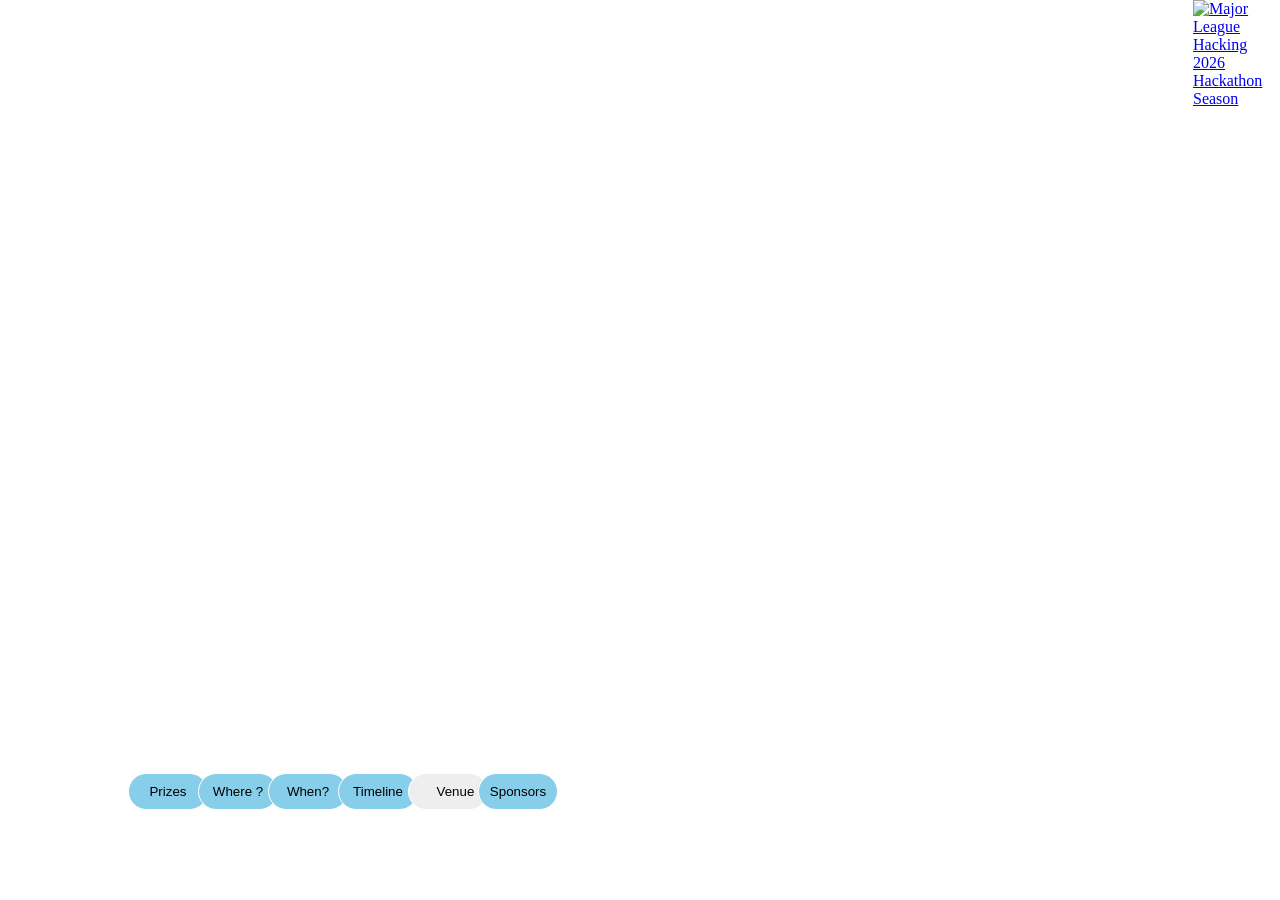
==== commit b187e948: "Revert "Implement Responsive Design for Desktop and Mobile"" ====
--- a/index.html
+++ b/index.html
@@ -9,43 +9,25 @@
     <link rel="shortcut icon" href="https://static.mlh.io/brand-assets/logo/official/mlh-logo-color.svg?_gl=1*cd0fxx*_ga*MTg0NjUyNTQwNy4xNzgwOTAwMDUx*_ga_E5KT6TC4TK*czE3ODIxMjE1NDAkbzQkZzAkdDE3ODIxMjE1NDAkajYwJGwwJGgw" type="image/x-icon">
 </head>
 <body>
-    <div id="container">
-        <h2 id="timo">Timeline</h2>
+    <div id="container" >
+                <H2 id="timo" >Timeline</H2>
+                
+            <img id="cam" draggable="false" src="https://cdn.hackclub.com/019f0f23-8009-72f4-b2dc-26cdacdec744/Untitled%20design%20(50).png" alt="">
 
-        <img id="cam" draggable="false"
-            src="https://cdn.hackclub.com/019f0f23-8009-72f4-b2dc-26cdacdec744/Untitled%20design%20(50).png" alt="">
-
-        <div id="timeline-content">
-            <p id="timo1">8:00 AM Check-in and registration</p>
-            <p id="timo2">9:00 AM Opening ceremony</p>
-            <p id="timo3">9:30 AM Hands-on Google Gemini tools</p>
-            <p id="timo4">11:00 AM Team formation</p>
-            <p id="timo5">11:30 AM Hacking begins</p>
-            <p id="timo6">1:30 PM Lunch break</p>
-            <p id="timo7">2:00 PM Hacking resumes</p>
-            <p id="timo8">4:30 PM Mentor support round</p>
-            <p id="timo9">6:00 PM Final submissions</p>
-            <p id="timo10">6:15 PM Project presentations</p>
-            <p id="timo11">7:00 PM Prize ceremony</p>
-            <p id="timo12">7:30 PM Closing</p>
-        </div>
-
-        <div id="sponimg">
-            <a id="spon1" class="sponsor-link" href=""><img
-                    src="https://cdn.hackclub.com/019f23aa-58f0-778e-b4d5-b108d7e51995/Untitled%20design%20(75).png"
-                    alt=""></a>
-            <a id="spon2" class="sponsor-link" href=""><img
-                    src="https://cdn.hackclub.com/019f23af-f2b3-74a6-a704-25cddbd864e2/Untitled%20design%20(74).png"
-                    alt=""></a>
-            <a id="spon3" class="sponsor-link" href=""><img
-                    src="https://cdn.hackclub.com/019f23b1-0a78-7ecb-872f-76123890d0c8/Untitled%20design%20(73).png"
-                    alt=""></a>
-            <a id="spon4" class="sponsor-link" href=""><img
-                    src="https://cdn.hackclub.com/019f23bd-4899-773a-ab8c-13eb3279e364/Untitled%20design%20(76).png"
-                    alt=""></a>
-        </div>
-
-    </div>
+            <p id="timo1" >8:00 AM	Check-in and registration</p>
+            <p id="timo2" >9:00 AM	Opening ceremony</p>
+            <p id="timo3" >9:30 AM	Hands-on Google Gemini tools</p>
+            <p id="timo4" >11:00 AM	Team formation</p>
+            <p id="timo5" >11:30 AM	Hacking begins</p>
+            <p id="timo6" >1:30 PM	Lunch break</p>
+            <p id="timo7" >2:00 PM	Hacking resumes</p>
+            <p id="timo8" >4:30 PM	Mentor support round</p>
+            <p id="timo9" >6:00 PM	Final submissions</p>
+            <p id="timo10" >6:15 PM	Project presentations</p>
+            <p id="timo11" >7:00 PM	Prize ceremony</p>
+            <p id="timo12" >7:30 PM	Closing</p>
+            
+            </div>
     <main>
         <a id="mlh-trust-badge" href="https://mlh.io/na?utm_source=na-hackathon&utm_medium=TrustBadge&utm_campaign=2026-season&utm_content=white" target="_blank"><img src="https://logged-assets.s3.amazonaws.com/trust-badge/2026/mlh-trust-badge-2026-white.svg" alt="Major
   League Hacking 2026 Hackathon Season"></a>
@@ -62,20 +44,25 @@
                 <img id="logo" draggable="false" src="https://cdn.hackclub.com/019f2399-c62f-7247-80e5-91ad5db47136/Untitled%20design%20(71).png" alt="">
                 <img id="rocket" draggable="false" src="https://cdn.hackclub.com/019eee8e-8524-74a7-8c67-bd4921bf2763/Untitled%20design%20(38).png" alt="">
             </div>
+            <button id="prizee">Prizes</button>
             <img id="indiagate" draggable="false" src="https://cdn.hackclub.com/019ef064-2eaa-7acf-856e-459a50cb17a0/Untitled%20design%20(45).png" alt="">
+            <button id="where">Where ?</button>
             <div id="tim">
                 <img id="timel" draggable="false" src="https://cdn.hackclub.com/019f0d61-dbfe-746f-84b0-63f5151431d0/Untitled%20design%20(48).png" alt="">
                 <p id="time1" >Time</p>
                 <h2 id="when1">25 July</h2>
             </div>
-            <div class="nav-container">
-                <button id="prizee" class="nav-btn">Prizes</button>
-                <button id="where" class="nav-btn">Where ?</button>
-                <button id="when" class="nav-btn">When?</button>
-                <button id="timeline" class="nav-btn">Timeline</button>
-                <button id="venue" class="nav-btn">Venue</button>
-                <button id="sponsors" class="nav-btn">Sponsors</button>
+            <div id="sopnimg" >
+                <a id="spon1" href=""><img src="https://cdn.hackclub.com/019f23aa-58f0-778e-b4d5-b108d7e51995/Untitled%20design%20(75).png" alt=""></a>
+                <a id="spon2" href=""><img src="https://cdn.hackclub.com/019f23af-f2b3-74a6-a704-25cddbd864e2/Untitled%20design%20(74).png" alt=""></a>
+                <a id="spon3" href=""><img src="https://cdn.hackclub.com/019f23b1-0a78-7ecb-872f-76123890d0c8/Untitled%20design%20(73).png" alt=""></a>
+                <a id="spon4" href=""><img src="https://cdn.hackclub.com/019f23bd-4899-773a-ab8c-13eb3279e364/Untitled%20design%20(76).png" alt=""></a>
             </div>
+
+            <button id="when">When?</button>
+            <button id="timeline">Timeline</button>
+            <button id="venue">&nbsp&nbsp&nbsp&nbspVenue</button>
+            <button id="sponsors">Sponsors</button>
 
 
         </section>
--- a/style.css
+++ b/style.css
@@ -1,12 +1,8 @@
 .hero {
     position: relative;
-    overflow-x: hidden;
-    min-height: 100vh;
 }
 #logo {
-    width: 100%;
-    max-width: 490px;
-    height: auto;
+    width:490px;
 }
 #mlh-trust-badge {
     position: fixed;
@@ -15,16 +11,11 @@
     width: 80px;
     display: inline-block;
     animation: down 2s;
-    z-index: 1000;
+    
 }
 
 body {
-    margin: 0;
-    padding: 0;
     background-image: url("https://cdn.hackclub.com/019eee8a-e443-77d2-8e6f-483c98341293/Untitled%20design%20(37).png");
-    background-attachment: fixed;
-    background-size: cover;
-    overflow-x: hidden;
 }
 
 #rocket {
@@ -33,22 +24,29 @@
     position: absolute;
     bottom: -13px;
     right: 10px;
-    animation: move 3s infinite;
+    animation:move 3s infinite;
+
 }
 
 .imagecont {
-    position: fixed;
+    position:fixed;
     top: 45vh;
+    transform: translateY(-50%);
     left: 15vw;
-    transform: translateY(-50%);
+    position: relative;
     display: inline-block;
-    z-index: 10;
 }
 
 @keyframes move {
-    0% { transform: translateX(30%); }
-    50% { transform: translateY(40%); }
-    100% { transform: translateX(30%); }
+    0% {
+        transform: translateX(30%);
+    }
+    50% {
+        transform: translateY(40%);
+    }
+    100% {
+        transform: translateX(30%);
+    }
 }
 
 #gm {
@@ -57,16 +55,25 @@
     top: 35px;
     left: 18px;
     animation: rot 3s infinite;
+    
 }
 
 @keyframes rot {
-    0% { rotate: 0; }
-    100% { rotate: 360deg; }
+    0% {
+        rotate: 0;
+    }
+    100% {
+        rotate: 360deg;
+    }
 }
 
 @keyframes down {
-    0% { transform: translateY(-100%); }
-    100% { transform: translateY(0); }
+    0% {
+        transform: translateY(-100%);
+    }
+    100% {
+        transform: translateY(0);
+    }
 }
 
 .prize {
@@ -77,131 +84,224 @@
     touch-action: none;
     cursor: grab;
     transition: 1s;
-    z-index: 5;
-}
-
-.prize:active { cursor: grabbing; }
-
-#prize1 { top: 2px; right: 400px; }
-#prize2 { top: 21vh; right: 220px; }
-#prize3 { top: 48vh; right: 220px; }
-#prize4 { top: 75vh; right: 400px; }
-
-.nav-container {
+}
+
+.prize:active {
+    cursor: grabbing;
+}
+
+#prize1 {
+    top: 2px;
+    right: 400px;
+}
+#prize2 {
+    top: 21vh;
+    right: 220px;
+    transition: 1s;
+}
+#prize3 {
+    top: 48vh;
+    right: 220px;
+    transition: 1s;
+}
+#prize4 {
+    top: 75vh;
+    right: 400px;
+}
+#prizee {
     position: fixed;
     left: 10%;
-    bottom: 10%;
-    display: flex;
-    gap: 10px;
-    z-index: 100;
-}
+    bottom: 10%
+}
+
+#where {
+    position: fixed;
+    left: calc(10% + 70px);
+    bottom: 10%
+}
+
+#when {
+    position: fixed;
+    left: calc(10% + 140px);
+    bottom: 10%
+}
+#timeline {
+    position: fixed;
+    left: calc(10% + 210px);
+    bottom: 10%
+}
+#venue {
+    position: fixed;
+    left: calc(10% + 280px);
+    bottom: 10%
+}
+#sponsors {
+    position: fixed;
+    left: calc(10% + 350px);
+    bottom: 10%
+}
+
 
 button {
     padding: 10px;
     border-radius: 20px;
-    width: 90px;
+    width: 80px;
     background-color: skyblue;
     border: 1px solid rgb(255, 255, 255);
-    font-family: inherit;
-    transition: 0.3s;
-}
-
+}
 button:hover {
-    cursor: pointer;
+    cursor:pointer;
     background-color: white;
+    border: 0.00001px solid rgb(209, 209, 209);
     color: black;
-    transform: scale(1.05);
-}
-
-#prize2.right, #prize3.right { right: 2vw; }
-#prize1.rig1, #prize4.rig1 { right: 15vw; }
+}
+
+
+
+
+#prize2.right {
+    right: 2vw;
+}
+#prize3.right {
+    right: 2vw;
+}
+#prize1.rig1 {
+    right: 15vw
+}
+#prize4.rig1 {
+    right: 15vw
+}
+
 
 #indiagate {
     width: 300px;
     position: fixed;
-    right: -400px;
+    right: -20vw;
     top: 23vh;
     transition: 1s;
-    z-index: 5;
-}
-
-#indiagate.add { right: 20vw; }
+}
+
+#indiagate.add {
+    right:20vw
+}
+
+@keyframes aniir {
+    0% {
+        position: fixed;
+        right: 20vw;
+        top: 23vh;
+    }
+    100% {
+        position: fixed;
+        right: -20vw;
+        top: 23vh;
+    }
+}
+
+
 
 #wave {
     position: fixed;
     top: 0;
     left: 0;
     animation: waveani 2s;
-    z-index: 0;
 }
 
 @keyframes waveani {
-    0% { top: -20vh; left: -20vw; }
-    100% { top: 0; left: 0; }
+    0% {
+        position: fixed;
+        top: -20vh;
+        left: -20vw;   
+    }
+    100% {
+        position: fixed;
+        top: 0;
+        left: 0;   
+    }
 }
 
 @keyframes newwaveani {
-    0%, 100% { top: 0; left: 0; }
-    50% { top: -20vh; left: -20vw; }
-}
-
-.wavenew { animation: newwaveani 2s; }
-
-#timel {
+    0% {
+        position: fixed;
+        top: 0;
+        left: 0;    
+    }
+    50% {
+        position: fixed;
+        top: -20vh;
+        left: -20vw;    
+    }
+    100% {
+        position: fixed;
+        top: 0;
+        left: 0; 
+    }
+}
+
+.wavenew {
+    animation: newwaveani 2s;
+}
+
+#timel{
     width: 300px;
     position: fixed;
-    right: -400px;
+    right: -25vw;
     top: 23vh;
     transition: 1s;
-    z-index: 5;
-}
-
-#timel.show { right: 20vw; }
-
-#time1 {
-    position: fixed;
-    right: -400px;
+}
+
+#timel.show {
+    right: 20vw;
+}
+#time1{
+    position: fixed;
+    right: calc(-25vw + 140px);
     top: calc(23vh + 130px);
     transform: translateX(50%);
-    transition: 1s;
-    z-index: 6;
+    
+    transition: 1s;
 }
 
 #time1.show {
     right: calc(20vw + 140px);
     top: calc(23vh + 145px);
 }
-
-@font-face {
-    font-family: safiro;
-    src: url(assets/safiro-medium-webfont.ttf) format("truetype");
-    font-display: swap;
-}
-
-p {
-    font-family: safiro, sans-serif;
-    user-select: none;
-    font-size: 25px;
-    margin-bottom: 0;
-    color: black;
-}
-
-h2 {
-    font-family: safiro, sans-serif;
-    user-select: none;
-    font-size: 50px;
-    margin-bottom: 0;
-    color: black;
-    font-weight: 800;
-}
-
-#when1 {
-    position: fixed;
-    right: -400px;
+        @font-face {
+        font-family: safiro;
+        src: url(assets/safiro-medium-webfont.ttf)format("truetype");
+        font-display: swap
+    }
+
+    p {
+        font-family: safiro,safiro Fallback;
+        user-select: none;
+       font-size: 25px;
+        margin-bottom: 0;
+        color: black;
+       
+    }
+    @font-face {
+        font-family: safiro1;
+        src: url(assets/safiro-medium-webfont.ttf)format("truetype");
+        font-display: swap
+    }
+    h2 {
+        font-family: safiro1,safiro Fallback;
+        user-select: none;
+       font-size: 50px;
+        margin-bottom: 0;
+        color: black;
+        font-weight: 800;
+
+       
+    }
+#when1{
+    position: fixed;
+    right: calc(-25vw + 140px);
     top: calc(23vh + 100px);
     transform: translateX(50%);
-    transition: 1s;
-    z-index: 6;
+    
+    transition: 1s;
 }
 
 #when1.show {
@@ -209,226 +309,324 @@
     top: calc(23vh + 60px);
 }
 
-#timo {
-    position: relative;
-    text-align: center;
-    margin-top: 40px;
-    margin-bottom: 20px;
+#timo{
+    position: fixed;
+    right: calc(-30vw + 140px);
+    top: calc(5vh);
+    transform: translateX(50%);
     rotate: 3deg;
     transition: 1s;
-    white-space: nowrap;
-}
-
-#prize1.dis, #prize2.dis, #prize3.dis, #prize4.dis {
-    right: -400px;
-}
-
-#cam {
+}
+
+#timo.show {
+    right: calc(15vw + 100px);
+    top: calc(5vh);
+}
+
+#prize2.dis {
+    right: calc(-25vw + 140px);
+}
+#prize3.dis {
+    right: calc(-25vw + 140px);
+}
+#prize1.dis {
+    right: calc(-25vw + 140px);
+}
+#prize4.dis {
+    right: calc(-25vw + 140px);
+}
+
+#cam{
     position: absolute;
-    left: -40px;
-    top: -30px;
+    left: calc(130vw + 230px);
+    top: calc(13vh);
     width: 140px;
     transition: 1s;
     rotate: -45deg;
-    z-index: 51;
-    opacity: 0;
-    pointer-events: none;
 }
 
 #cam.show {
-    opacity: 1;
+    left: 3%;
+    top: 0%;
     rotate: -40deg;
     animation: ribbon 2s ease-in-out infinite alternate;
 }
-
 @keyframes ribbon {
-    0% { rotate: -40deg; }
-    100% { rotate: -50deg; }
-}
-
-#timeline-content {
-    display: none;
-    flex-direction: column;
-    align-items: center;
-    padding-bottom: 20px;
-}
-
-#timeline-content.show {
-    display: flex;
-}
-
-#timeline-content p {
+    0% {
+        rotate: -40deg;
+        
+    }
+    100% {
+        rotate: -50deg;
+    }
+}
+#timo1 {
+    position: fixed;
+    right: calc(-35vw + 140px);
+    top: calc(19vh);
+    transform: translateX(50%);
+    
+    transition: 1s;
+}
+#timo1.show {
+    right: calc(15vw + 140px);
+    top: calc(19vh);
+
+}
+#timo2 {
+    position: fixed;
+    right: calc(-40vw + 140px);
+    top: calc(24vh);
+    transform: translateX(50%);
+    
+    transition: 1s;
+}
+#timo2.show {
+    right: calc(15vw + 140px);
+    top: calc(24vh);
+
+}
+#timo3 {
+    position: fixed;
+    right: calc(-45vw + 140px);
+    top: calc(29vh);
+    transform: translateX(50%);
+    
+    transition: 1s;
+}
+#timo3.show {
+    right: calc(15vw + 140px);
+    top: calc(29vh);
+
+}
+#timo4 {
+    position: fixed;
+    right: calc(-50vw + 140px);
+    top: calc(34vh);
+    transform: translateX(50%);
+    
+    transition: 1s;
+}
+#timo4.show {
+    right: calc(15vw + 140px);
+    top: calc(34vh);
+
+}
+#timo5 {
+    position: fixed;
+    right: calc(-55vw + 140px);
+    top: calc(39vh);
+    transform: translateX(50%);
+    
+    transition: 1s;
+}
+#timo5.show {
+    right: calc(15vw + 140px);
+    top: calc(39vh);
+
+}
+#timo6 {
+    position: fixed;
+    right: calc(-60vw + 140px);
+    top: calc(44vh);
+    transform: translateX(50%);
+    
+    transition: 1s;
+}
+#timo6.show {
+    right: calc(15vw + 140px);
+    top: calc(44vh);
+
+}
+#timo7 {
+    position: fixed;
+    right: calc(-65vw + 140px);
+    top: calc(49vh);
+    transform: translateX(50%);
+    
+    transition: 1s;
+}
+#timo7.show {
+    right: calc(15vw + 140px);
+    top: calc(49vh);
+
+}
+#timo8 {
+    position: fixed;
+    right: calc(-70vw + 140px);
+    top: calc(54vh);
+    transform: translateX(50%);
+    
+    transition: 1s;
+}
+#timo8.show {
+    right: calc(15vw + 140px);
+    top: calc(54vh);
+
+}
+#timo9 {
+    position: fixed;
+    right: calc(-75vw + 140px);
+    top: calc(59vh);
+    transform: translateX(50%);
+    
+    transition: 1s;
+}
+#timo9.show {
+    right: calc(15vw + 140px);
+    top: calc(59vh);
+
+}
+#timo10 {
+    position: fixed;
+    right: calc(-80vw + 140px);
+    top: calc(64vh);
+    transform: translateX(50%);
+    
+    transition: 1s;
+}
+#timo10.show {
+    right: calc(15vw + 140px);
+    top: calc(64vh);
+
+}
+#timo11 {
+    position: fixed;
+    right: calc(-85vw + 140px);
+    top: calc(69vh);
+    transform: translateX(50%);
+    
+    transition: 1s;
+}
+#timo11.show {
+    right: calc(15vw + 140px);
+    top: calc(69vh);
+
+}
+#timo12 {
+    position: fixed;
+    right: calc(-90vw + 140px);
+    top: calc(74vh);
+    transform: translateX(50%);
+    
+    transition: 1s;
+}
+#timo12.show {
+    right: calc(15vw + 140px);
+    top: calc(74vh);
+
+}
+#timo1,
+#timo2,
+#timo3,
+#timo4,
+#timo5,
+#timo6,
+#timo7,
+#timo8,
+#timo9,
+#timo10,
+#timo11,
+#timo12 {
     font-size: 20px;
+    
     rotate: 2deg;
-    margin: 8px 0;
-    text-align: center;
-}
-
-#container {
+}
+
+#container{
     position: fixed;
     top: 10vh;
-    right: -100vw;
-    height: 80vh;
-    width: 45vw;
-    transition: 1.2s cubic-bezier(0.175, 0.885, 0.32, 1.275);
+    right: -736px;
+    height: 75vh;
+    width:44vw;
+    transition: 1s;
     background-image: url("https://cdn.hackclub.com/019f22ae-9ea6-773d-b429-65770937f6f3/Untitled%20design%20(68).png");
-    background-size: 100% 100%;
+    background-size:contain;
     background-repeat: no-repeat;
     background-position: center;
     border-radius: 30px;
-    z-index: 50;
-    pointer-events: none;
-    padding: 40px;
-    box-sizing: border-box;
-    overflow-y: auto;
-    overflow-x: hidden;
-}
-
-#container.show {
-    right: 5vw;
-    pointer-events: auto;
+}
+
+#container.show{
+    
+    right: 8vh;
+    height: 75vh;
+    width: 44vw;
 }
 
 #venue {
+    background-color: rgb(238, 238, 238);
     background-image: url("https://cdn.hackclub.com/019f23a2-c942-7275-b062-b4dc27bbbb1f/Untitled%20design%20(72).png");
-    background-size: 18px;
+    background-size: 20px;
     background-repeat: no-repeat;
-    background-position: 8px center;
-    padding-left: 28px;
-}
-
-#sponimg {
-    display: none;
-    grid-template-columns: repeat(2, 1fr);
-    gap: 20px;
-    justify-items: center;
-    align-items: center;
-    padding: 20px 0;
-}
-
-#sponimg.show {
-    display: grid;
-}
-
-.sponsor-link {
-    transition: 0.3s;
+    background-position:5px;
+}
+#spon1{
+    position: fixed;
+    top: 30vh;
+    right: -20vw;
     rotate: 3deg;
-}
-
-.sponsor-link img {
-    width: 150px;
-    height: auto;
-}
-
-.sponsor-link:hover {
-    transform: scale(1.1);
-}
-
-@media (max-width: 768px) {
-    .imagecont {
-        left: 50%;
-        top: 25vh;
-        transform: translate(-50%, -50%);
-        position: fixed;
-    }
-
-    #logo {
-        width: 85vw;
-        max-width: 350px;
-    }
-
-    #gm {
-        width: 60px;
-        top: 10px;
-        left: 10px;
-    }
-
-    #rocket {
-        width: 40px;
-        bottom: -10px;
-        right: 5px;
-    }
-
-    .prize { width: 70px; }
-    #prize1 { top: 2vh; right: 5vw; }
-    #prize2 { top: 12vh; right: 5vw; }
-    #prize3 { top: 22vh; right: 5vw; }
-    #prize4 { top: 32vh; right: 5vw; }
-
-    .nav-container {
-        left: 50%;
-        transform: translateX(-50%);
-        bottom: 2vh;
-        width: 95vw;
-        display: grid;
-        grid-template-columns: repeat(2, 1fr);
-        gap: 8px;
-        padding: 10px;
-        background: rgba(255, 255, 255, 0.5);
-        backdrop-filter: blur(5px);
-        border-radius: 20px;
-    }
-
-    button {
-        width: 100%;
-        font-size: 12px;
-        padding: 8px;
-    }
-
-    #container {
-        width: 95vw;
-        height: 85vh;
-        top: 5vh;
-        padding: 20px;
-    }
-
-    #container.show {
-        right: 2.5vw;
-        background-image: none;
-        background-color: rgba(255, 255, 255, 0.98);
-        border-radius: 20px;
-        box-shadow: 0 10px 40px rgba(0,0,0,0.3);
-    }
-
-    #timo {
-        font-size: 32px;
-        margin-top: 10px;
-    }
-
-    #timeline-content p {
-        font-size: 16px;
-    }
-
-    #cam {
-        display: none;
-    }
-
-    #indiagate.add, #timel.show {
-        right: 50%;
-        transform: translateX(50%);
-        top: 40vh;
-        width: 250px;
-        position: fixed;
-    }
-
-    #time1.show, #when1.show {
-        right: 50%;
-        transform: translateX(50%);
-        text-align: center;
-        width: 100%;
-        position: fixed;
-    }
-
-    #when1.show { top: 60vh; font-size: 36px; }
-    #time1.show { top: 68vh; font-size: 20px; }
-
-    #sponimg {
-        grid-template-columns: 1fr;
-        gap: 15px;
-    }
-
-    .sponsor-link img {
-        width: 60vw;
-        max-width: 200px;
-    }
-}
+    transition: 1s;
+}
+
+#spon1 img {
+    width: 120px;
+}
+#spon2 img {
+    width: 120px;
+}
+
+#spon3 img {
+    width: 120px;
+}
+
+#spon4 img {
+    width: 120px;
+}
+
+
+
+#spon1.show {
+    top: 30vh;
+    right: 30vw;
+}
+
+#spon2{
+    position: fixed;
+    top: 30vh;
+    right: -20vw;
+    rotate: 3deg;
+    transition: 1s;
+}
+
+#spon2.show{
+    top: 30vh;
+    right: 13vw;
+}
+
+#spon3{
+    position: fixed;
+    top: 50vh;
+    right: -20vw;
+    rotate: 3deg;
+    transition: 1s;
+}
+
+#spon3.show{
+    top: 50vh;
+    right: 30vw;
+}
+
+#spon4{
+    position: fixed;
+    top: 50vh;
+    right: -20vw;
+    rotate: 3deg;
+    transition: 1s;
+}
+
+#spon4.show{
+    top: 50vh;
+    right: 13vw; 
+}
+
